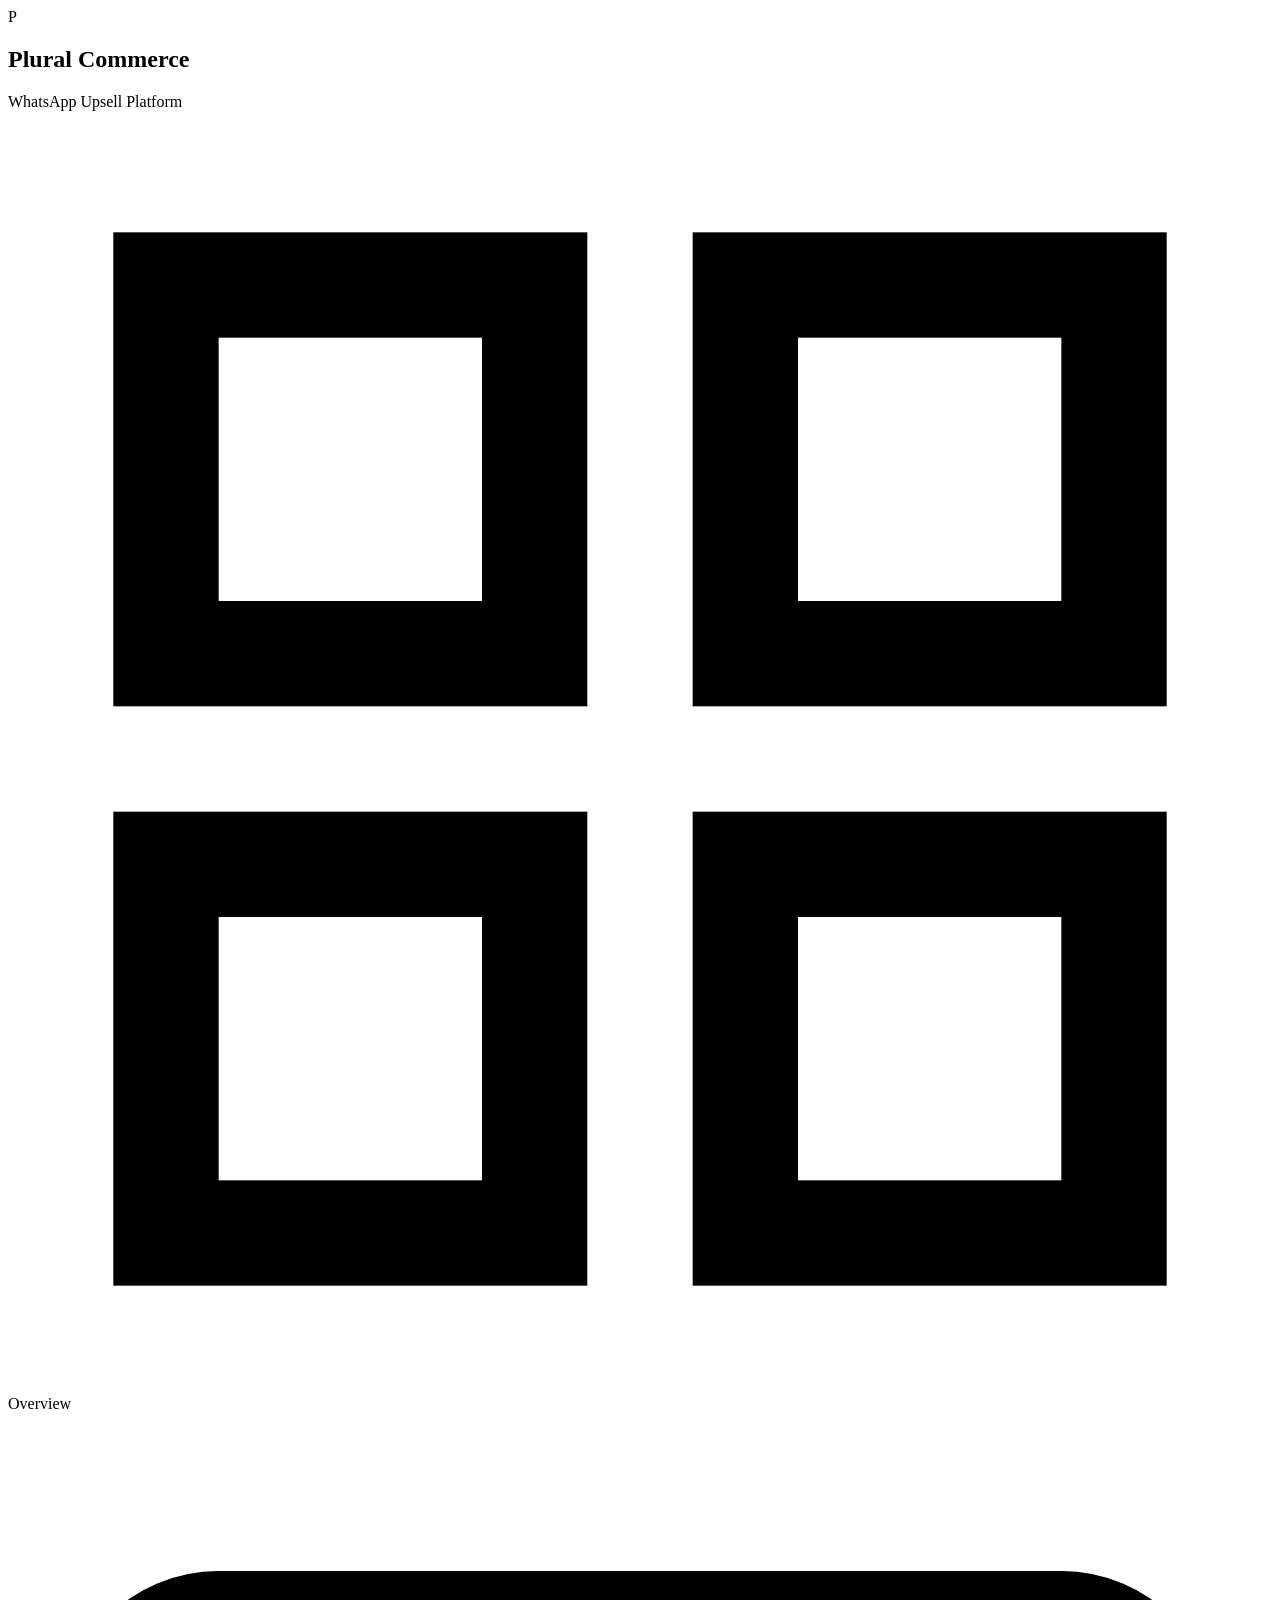
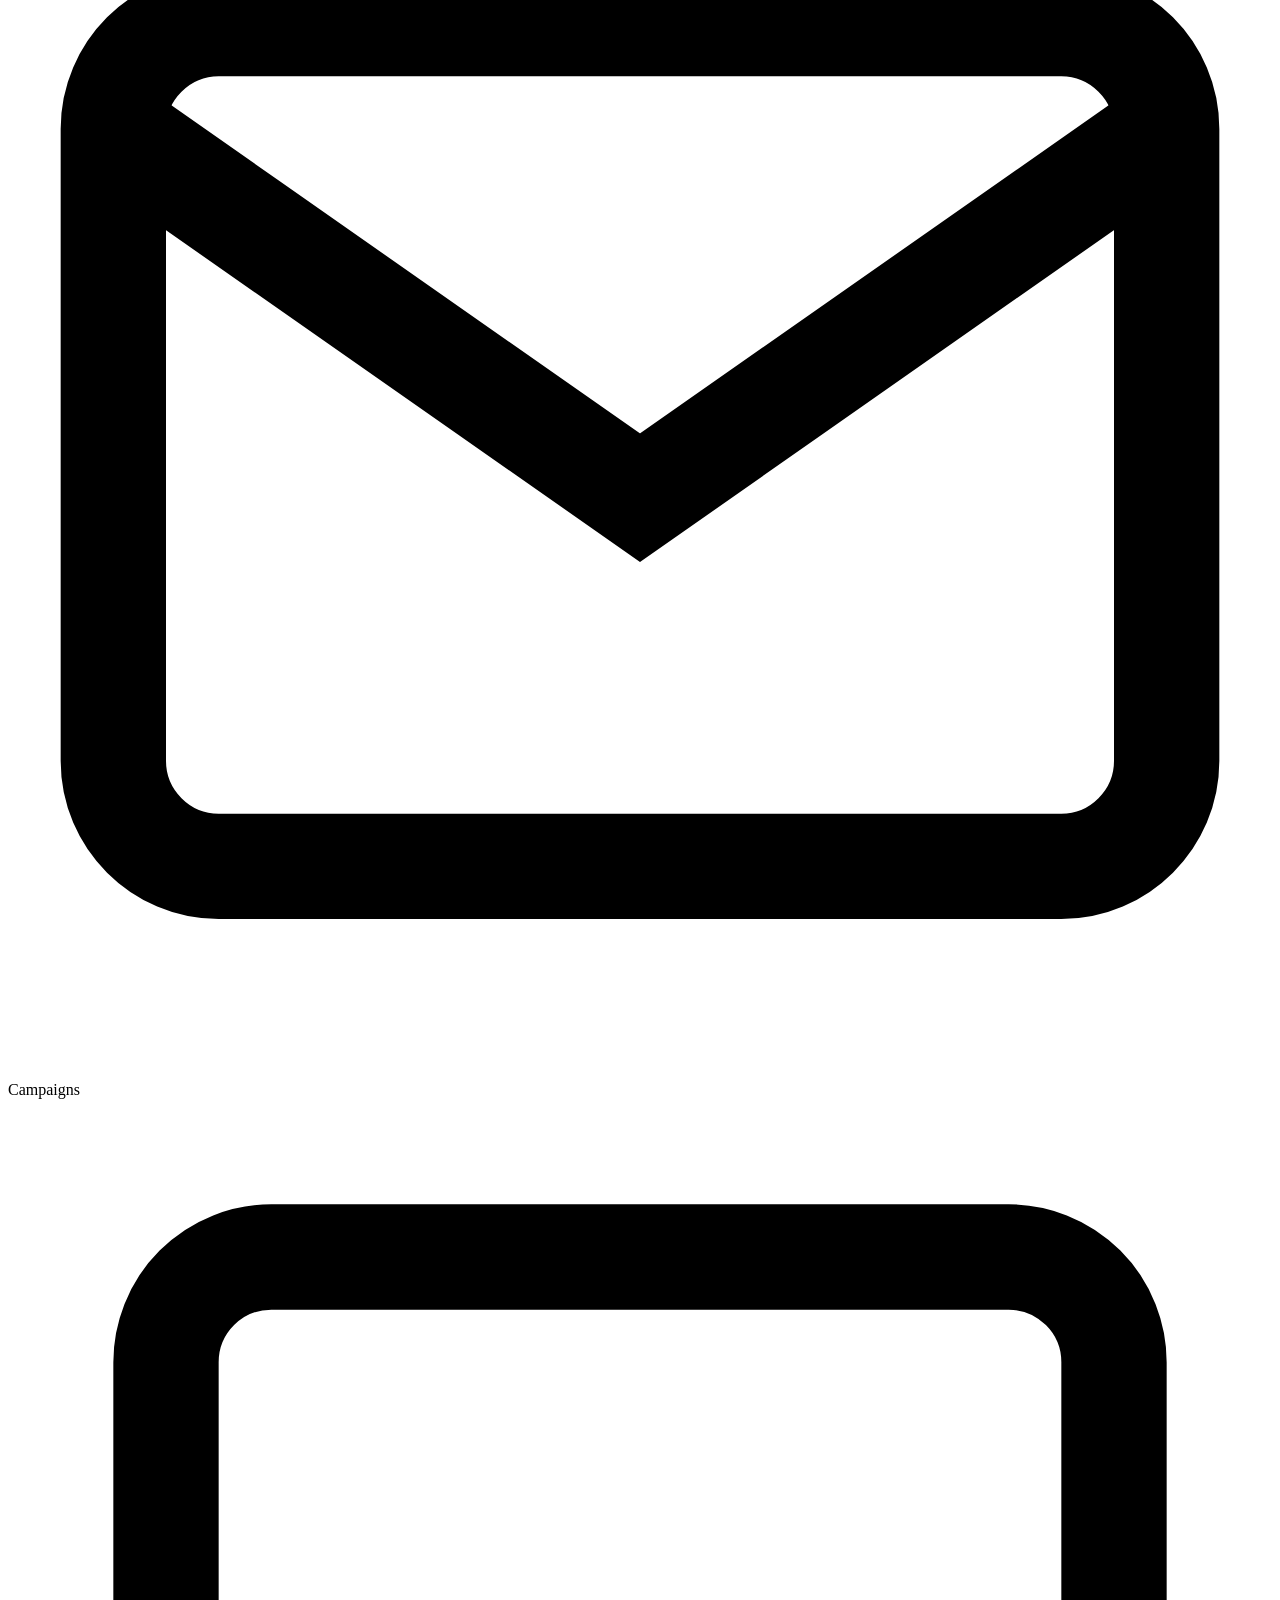
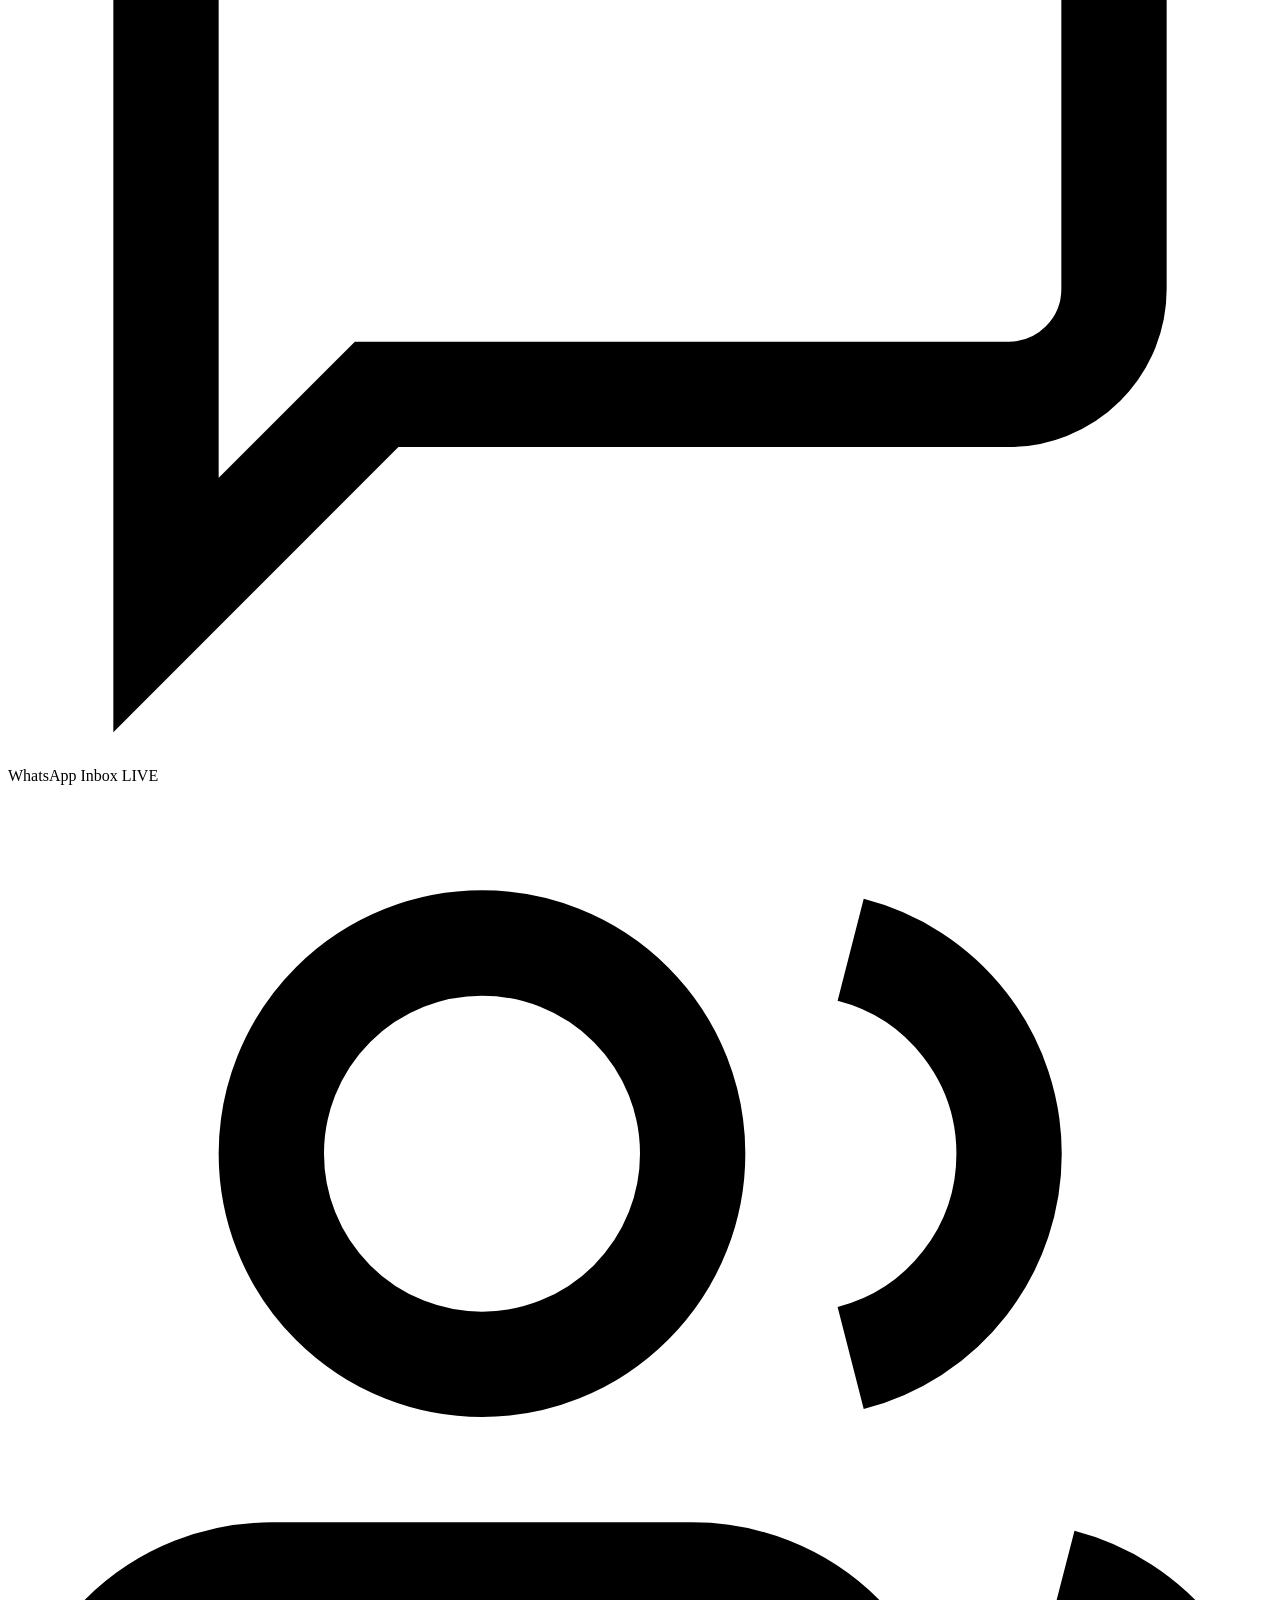
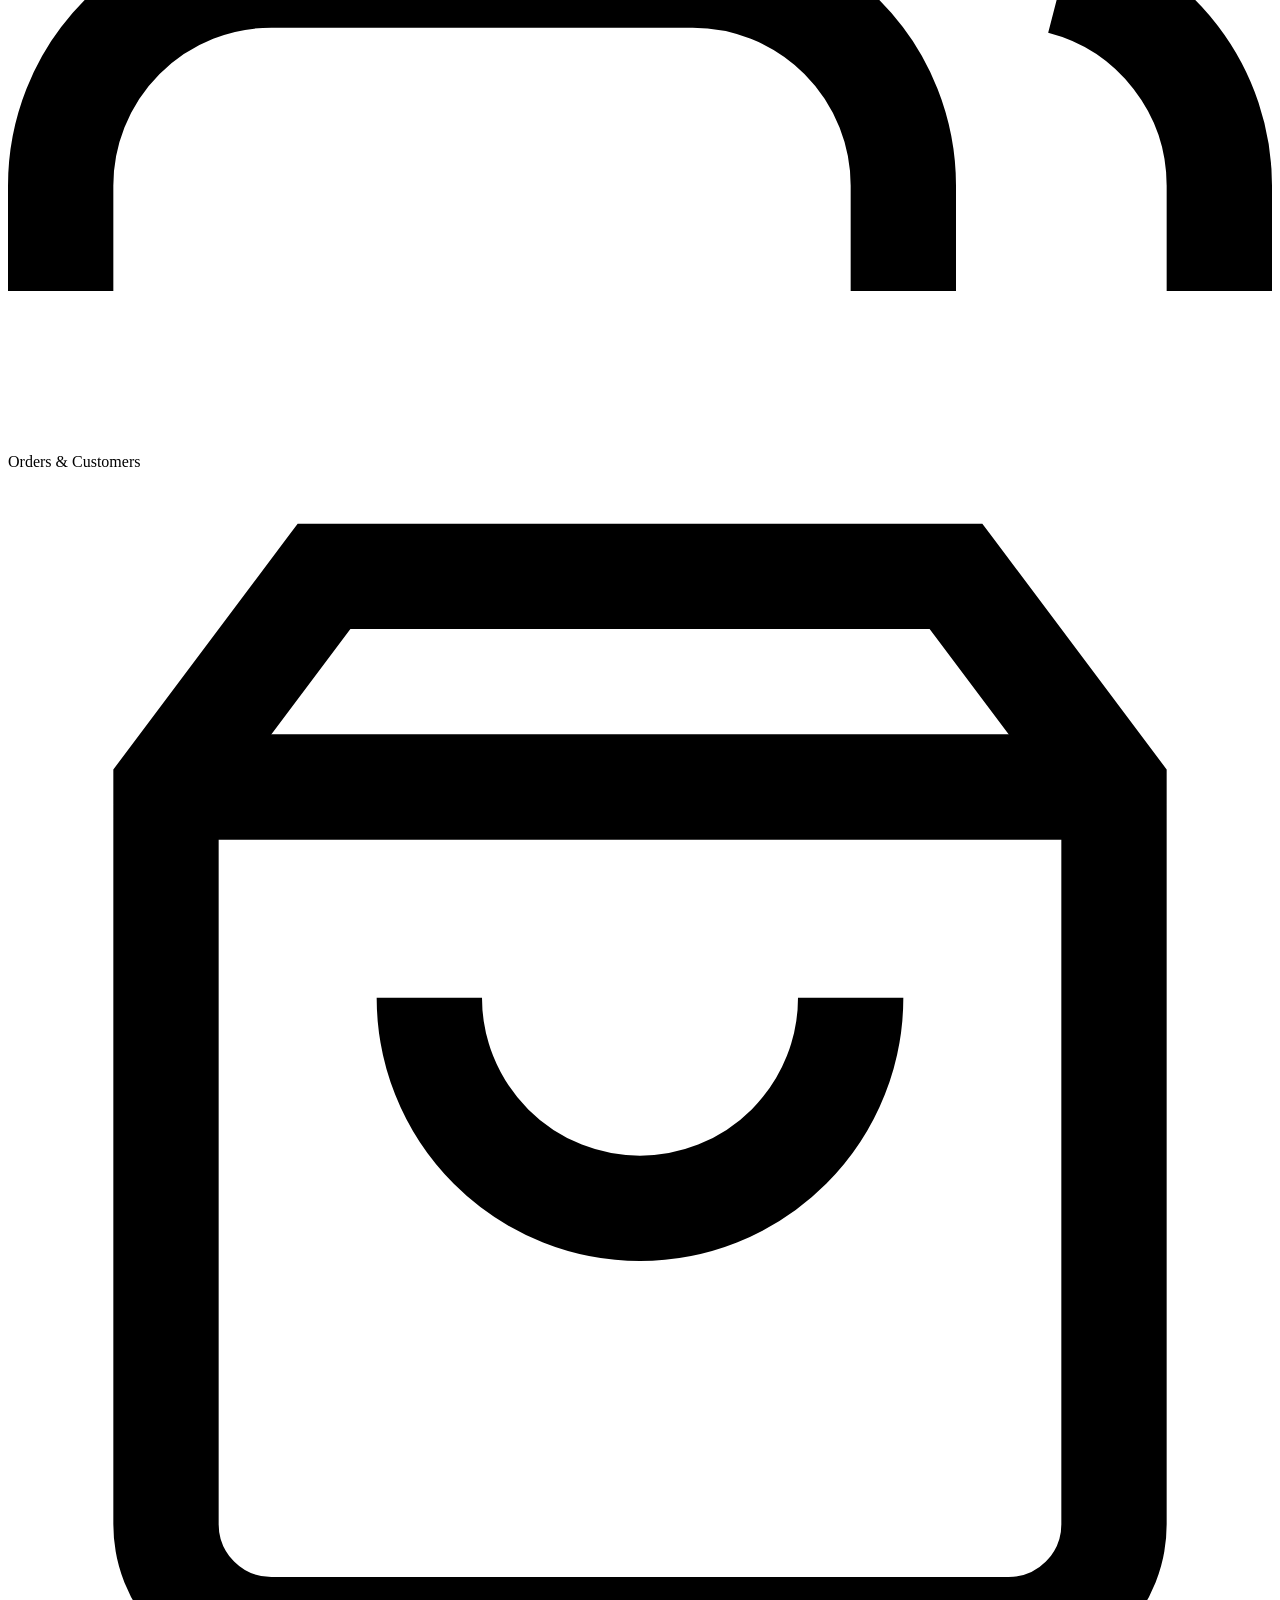
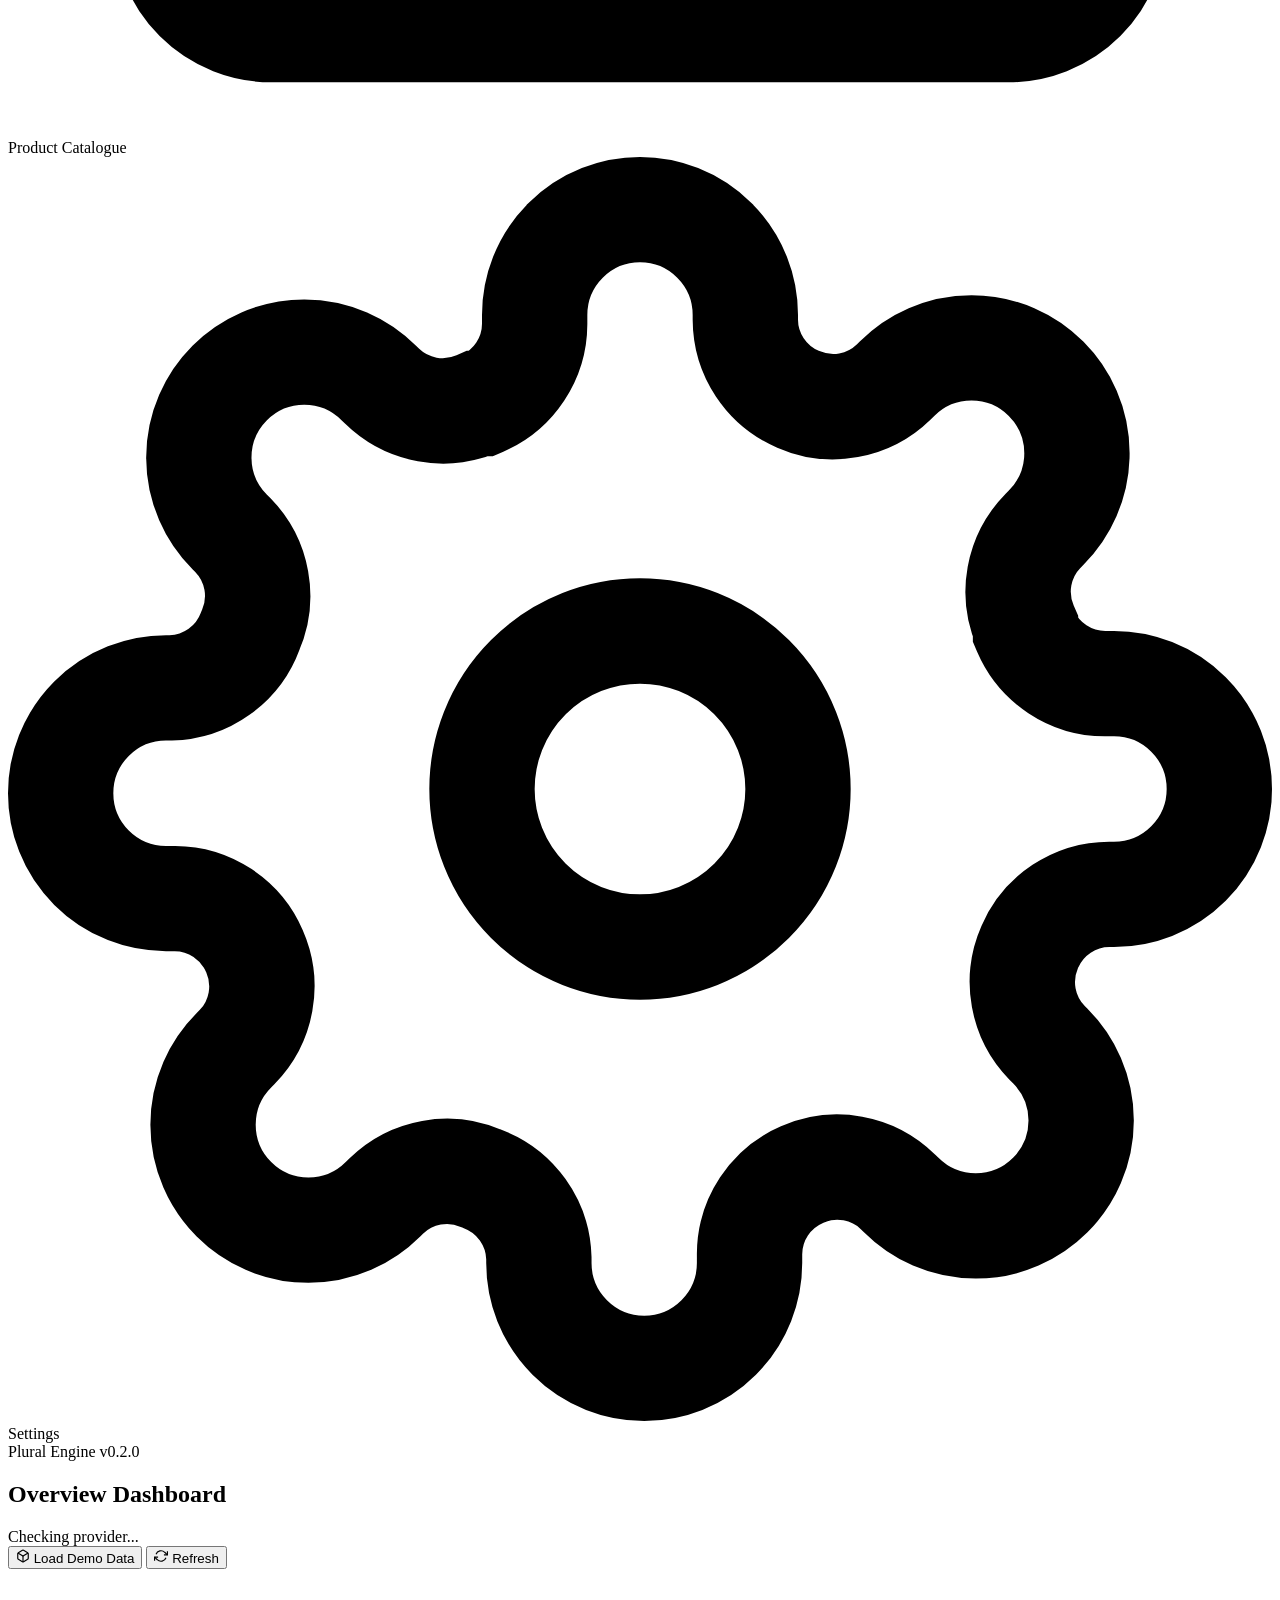
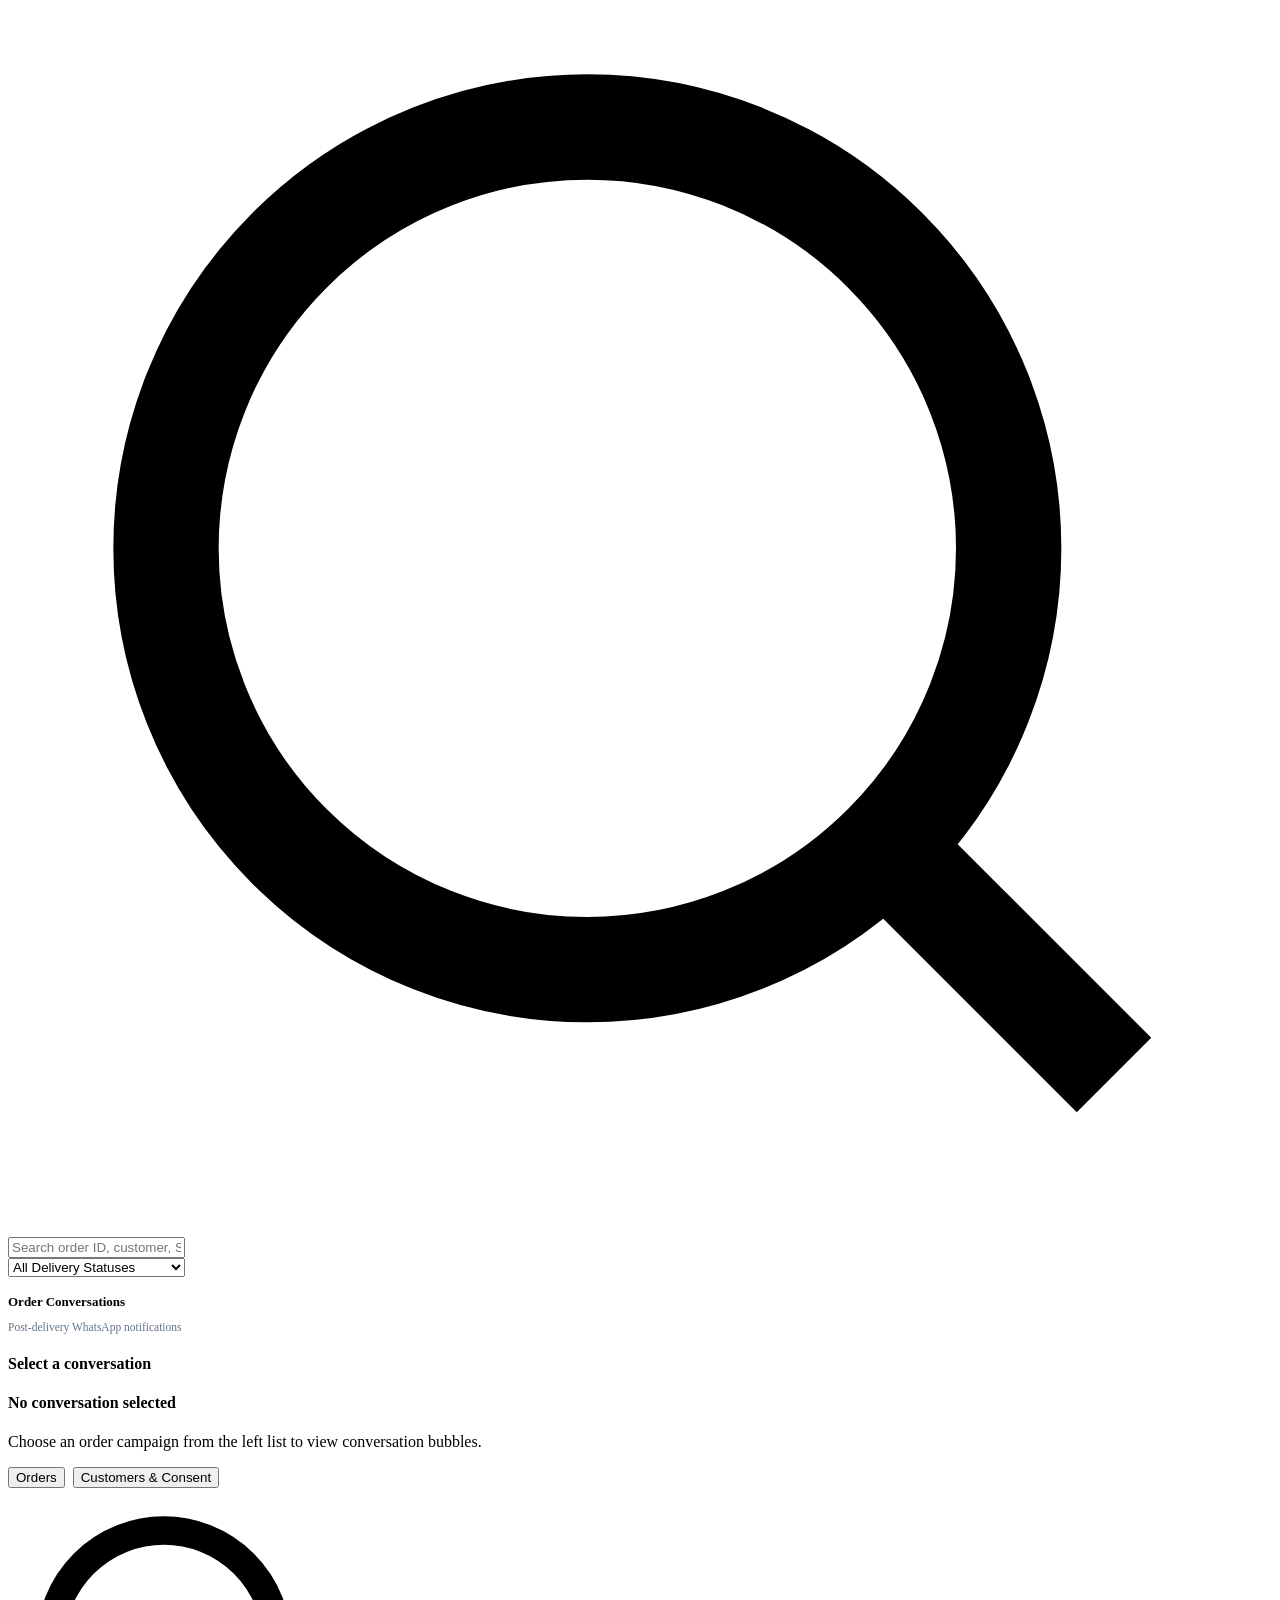
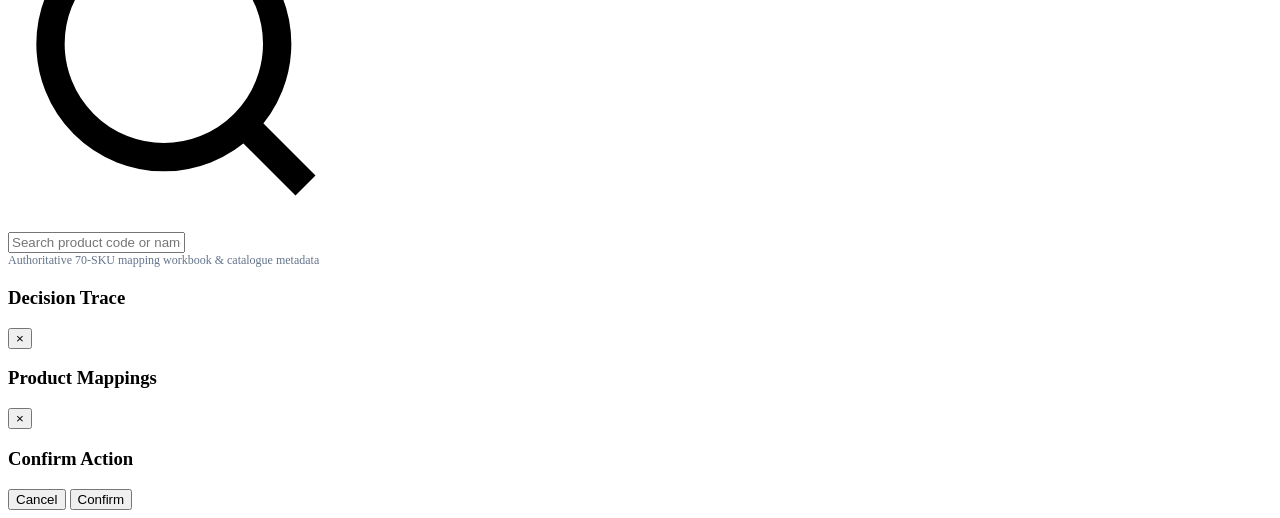
==== backend/app/static/simulator/index.html @ 8901687f "feat: complete plural upsell and cross-sell whatsapp prototype system" ====
<!DOCTYPE html>
<html lang="en">
<head>
  <meta charset="utf-8">
  <meta name="viewport" content="width=device-width, initial-scale=1">
  <title>Plural Commerce Automation — WhatsApp Upsell Platform</title>
  <link rel="stylesheet" href="/static/css/styles.css">
</head>
<body>
  <div class="app-container">
    <!-- Sidebar Navigation -->
    <aside class="sidebar">
      <div class="sidebar-header">
        <div class="brand-row">
          <div class="brand-icon">P</div>
          <div class="brand-titles">
            <h1>Plural Commerce</h1>
            <p>WhatsApp Upsell Platform</p>
          </div>
        </div>
      </div>

      <nav class="sidebar-nav">
        <a class="nav-link active" data-view="overview">
          <svg viewBox="0 0 24 24" fill="none" stroke="currentColor" stroke-width="2"><rect x="3" y="3" width="7" height="7"></rect><rect x="14" y="3" width="7" height="7"></rect><rect x="14" y="14" width="7" height="7"></rect><rect x="3" y="14" width="7" height="7"></rect></svg>
          <span>Overview</span>
        </a>

        <a class="nav-link" data-view="campaigns">
          <svg viewBox="0 0 24 24" fill="none" stroke="currentColor" stroke-width="2"><path d="M4 4h16c1.1 0 2 .9 2 2v12c0 1.1-.9 2-2 2H4c-1.1 0-2-.9-2-2V6c0-1.1.9-2 2-2z"></path><polyline points="22,6 12,13 2,6"></polyline></svg>
          <span>Campaigns</span>
        </a>

        <a class="nav-link" data-view="inbox">
          <svg viewBox="0 0 24 24" fill="none" stroke="currentColor" stroke-width="2"><path d="M21 15a2 2 0 0 1-2 2H7l-4 4V5a2 2 0 0 1 2-2h14a2 2 0 0 1 2 2z"></path></svg>
          <span>WhatsApp Inbox</span>
          <span class="nav-badge">LIVE</span>
        </a>

        <a class="nav-link" data-view="orders-customers">
          <svg viewBox="0 0 24 24" fill="none" stroke="currentColor" stroke-width="2"><path d="M17 21v-2a4 4 0 0 0-4-4H5a4 4 0 0 0-4 4v2"></path><circle cx="9" cy="7" r="4"></circle><path d="M23 21v-2a4 4 0 0 0-3-3.87"></path><path d="M16 3.13a4 4 0 0 1 0 7.75"></path></svg>
          <span>Orders & Customers</span>
        </a>

        <a class="nav-link" data-view="catalogue">
          <svg viewBox="0 0 24 24" fill="none" stroke="currentColor" stroke-width="2"><path d="M6 2L3 6v14a2 2 0 0 0 2 2h14a2 2 0 0 0 2-2V6l-3-4z"></path><line x1="3" y1="6" x2="21" y2="6"></line><path d="M16 10a4 4 0 0 1-8 0"></path></svg>
          <span>Product Catalogue</span>
        </a>

        <a class="nav-link" data-view="settings">
          <svg viewBox="0 0 24 24" fill="none" stroke="currentColor" stroke-width="2"><circle cx="12" cy="12" r="3"></circle><path d="M19.4 15a1.65 1.65 0 0 0 .33 1.82l.06.06a2 2 0 0 1 0 2.83 2 2 0 0 1-2.83 0l-.06-.06a1.65 1.65 0 0 0-1.82-.33 1.65 1.65 0 0 0-1 1.51V21a2 2 0 0 1-2 2 2 2 0 0 1-2-2v-.09A1.65 1.65 0 0 0 9 19.4a1.65 1.65 0 0 0-1.82.33l-.06.06a2 2 0 0 1-2.83 0 2 2 0 0 1 0-2.83l.06-.06a1.65 1.65 0 0 0 .33-1.82 1.65 1.65 0 0 0-1.51-1H3a2 2 0 0 1-2-2 2 2 0 0 1 2-2h.09A1.65 1.65 0 0 0 4.6 9a1.65 1.65 0 0 0-.33-1.82l-.06-.06a2 2 0 0 1 0-2.83 2 2 0 0 1 2.83 0l.06.06a1.65 1.65 0 0 0 1.82.33H9a1.65 1.65 0 0 0 1-1.51V3a2 2 0 0 1 2-2 2 2 0 0 1 2 2v.09a1.65 1.65 0 0 0 1 1.51 1.65 1.65 0 0 0 1.82-.33l.06-.06a2 2 0 0 1 2.83 0 2 2 0 0 1 0 2.83l-.06.06a1.65 1.65 0 0 0-.33 1.82V9a1.65 1.65 0 0 0 1.51 1H21a2 2 0 0 1 2 2 2 2 0 0 1-2 2h-.09a1.65 1.65 0 0 0-1.51 1z"></path></svg>
          <span>Settings</span>
        </a>
      </nav>

      <div class="sidebar-footer">
        <div class="env-pill">
          <span class="env-dot"></span>
          <span>Plural Engine v0.2.0</span>
        </div>
      </div>
    </aside>

    <!-- Main Application Frame -->
    <div class="main-wrapper">
      <header class="topbar">
        <div class="topbar-left">
          <h2 class="page-title" id="topbar-title">Overview Dashboard</h2>
        </div>

        <div class="topbar-right">
          <div class="provider-indicator" id="provider-indicator-pill">
            <span class="env-dot"></span>
            <span>Checking provider...</span>
          </div>

          <button class="btn btn-secondary btn-sm" id="btn-demo-seed">
            <svg width="14" height="14" viewBox="0 0 24 24" fill="none" stroke="currentColor" stroke-width="2"><path d="M21 16V8a2 2 0 0 0-1-1.73l-7-4a2 2 0 0 0-2 0l-7 4A2 2 0 0 0 3 8v8a2 2 0 0 0 1 1.73l7 4a2 2 0 0 0 2 0l7-4A2 2 0 0 0 21 16z"></path><polyline points="3.27 6.96 12 12.01 20.73 6.96"></polyline><line x1="12" y1="22.08" x2="12" y2="12"></line></svg>
            <span>Load Demo Data</span>
          </button>

          <button class="btn btn-secondary btn-sm" id="btn-refresh">
            <svg width="14" height="14" viewBox="0 0 24 24" fill="none" stroke="currentColor" stroke-width="2"><polyline points="23 4 23 10 17 10"></polyline><polyline points="1 20 1 14 7 14"></polyline><path d="M3.51 9a9 9 0 0 1 14.85-3.36L23 10M1 14l4.64 4.36A9 9 0 0 0 20.49 15"></path></svg>
            <span>Refresh</span>
          </button>
        </div>
      </header>

      <main class="content-body">
        <!-- 1. Overview Pane -->
        <div class="view-pane active" id="view-overview">
          <div id="overview-content"></div>
        </div>

        <!-- 2. Campaigns Pane -->
        <div class="view-pane" id="view-campaigns">
          <div class="toolbar-row">
            <div class="search-input-group">
              <svg class="search-icon" viewBox="0 0 24 24" fill="none" stroke="currentColor" stroke-width="2"><circle cx="11" cy="11" r="8"></circle><line x1="21" y1="21" x2="16.65" y2="16.65"></line></svg>
              <input type="text" id="campaign-search" placeholder="Search order ID, customer, SKU...">
            </div>

            <div style="display:flex;gap:10px;">
              <select class="select-filter" id="campaign-status-filter">
                <option value="ALL">All Delivery Statuses</option>
                <option value="READY_FOR_DISPATCH">READY_FOR_DISPATCH</option>
                <option value="SENT_SIMULATED">SENT_SIMULATED</option>
                <option value="PROVIDER_ACCEPTED">PROVIDER_ACCEPTED</option>
                <option value="DELIVERED">DELIVERED</option>
                <option value="READ">READ</option>
                <option value="SUPPRESSED">SUPPRESSED</option>
                <option value="FAILED_RETRYABLE">FAILED_RETRYABLE</option>
                <option value="FAILED_PERMANENT">FAILED_PERMANENT</option>
                <option value="DELIVERY_UNKNOWN">DELIVERY_UNKNOWN</option>
              </select>
            </div>
          </div>

          <div class="table-container" id="campaigns-table-container"></div>
        </div>

        <!-- 3. WhatsApp Inbox Pane -->
        <div class="view-pane" id="view-inbox">
          <div class="inbox-container">
            <!-- Left Thread List -->
            <div class="inbox-left">
              <div class="inbox-search-header">
                <h4 style="font-size:13px;font-weight:600;margin-bottom:6px;">Order Conversations</h4>
                <p style="font-size:11.5px;color:#64748b;">Post-delivery WhatsApp notifications</p>
              </div>
              <div class="thread-list" id="inbox-threads-list"></div>
            </div>

            <!-- Center Chat Pane -->
            <div class="inbox-center">
              <div class="chat-header" id="inbox-chat-header">
                <h4>Select a conversation</h4>
              </div>

              <div class="chat-messages" id="inbox-chat-messages">
                <div class="empty-state">
                  <h4>No conversation selected</h4>
                  <p>Choose an order campaign from the left list to view conversation bubbles.</p>
                </div>
              </div>

              <div class="chat-input-bar" id="inbox-chat-actions"></div>
            </div>

            <!-- Right Detail Drawer -->
            <div class="inbox-right" id="inbox-right-drawer"></div>
          </div>
        </div>

        <!-- 4. Orders & Customers Pane -->
        <div class="view-pane" id="view-orders-customers">
          <div class="toolbar-row">
            <div style="display:flex;gap:8px;">
              <button class="btn btn-secondary active" id="tab-btn-orders">Orders</button>
              <button class="btn btn-secondary" id="tab-btn-customers">Customers & Consent</button>
            </div>
          </div>

          <div id="orders-customers-content"></div>
        </div>

        <!-- 5. Product Catalogue Pane -->
        <div class="view-pane" id="view-catalogue">
          <div class="toolbar-row">
            <div class="search-input-group" style="width:340px;">
              <svg class="search-icon" viewBox="0 0 24 24" fill="none" stroke="currentColor" stroke-width="2"><circle cx="11" cy="11" r="8"></circle><line x1="21" y1="21" x2="16.65" y2="16.65"></line></svg>
              <input type="text" id="catalogue-search" placeholder="Search product code or name...">
            </div>
            <div style="font-size:12px;color:#64748b;">Authoritative 70-SKU mapping workbook & catalogue metadata</div>
          </div>

          <div class="table-container" id="catalogue-table-container"></div>
        </div>

        <!-- 6. Settings Pane -->
        <div class="view-pane" id="view-settings">
          <div id="settings-content"></div>
        </div>
      </main>
    </div>
  </div>

  <!-- Decision Trace Modal -->
  <div class="modal-backdrop" id="trace-modal">
    <div class="modal-dialog">
      <div class="modal-header">
        <h3 class="modal-title" id="trace-modal-title">Decision Trace</h3>
        <button class="btn btn-secondary btn-sm" id="trace-modal-close-btn">&times;</button>
      </div>
      <div class="modal-body" id="trace-modal-body"></div>
    </div>
  </div>

  <!-- Product Detail Modal -->
  <div class="modal-backdrop" id="product-modal">
    <div class="modal-dialog">
      <div class="modal-header">
        <h3 class="modal-title" id="product-modal-title">Product Mappings</h3>
        <button class="btn btn-secondary btn-sm" id="product-modal-close-btn">&times;</button>
      </div>
      <div class="modal-body" id="product-modal-body"></div>
    </div>
  </div>

  <!-- Confirm Action Modal -->
  <div class="modal-backdrop" id="confirm-modal">
    <div class="modal-dialog" style="max-width:440px;">
      <div class="modal-header">
        <h3 class="modal-title" id="confirm-title">Confirm Action</h3>
      </div>
      <div class="modal-body">
        <p id="confirm-message" style="color:#475569;line-height:1.5;"></p>
      </div>
      <div class="modal-footer">
        <button class="btn btn-secondary" id="confirm-cancel-btn">Cancel</button>
        <button class="btn btn-primary" id="confirm-action-btn">Confirm</button>
      </div>
    </div>
  </div>

  <!-- Toast Notification Container -->
  <div class="toast-container" id="toast-container"></div>

  <!-- Scripts -->
  <script src="/static/js/api.js"></script>
  <script src="/static/js/app.js"></script>
</body>
</html>
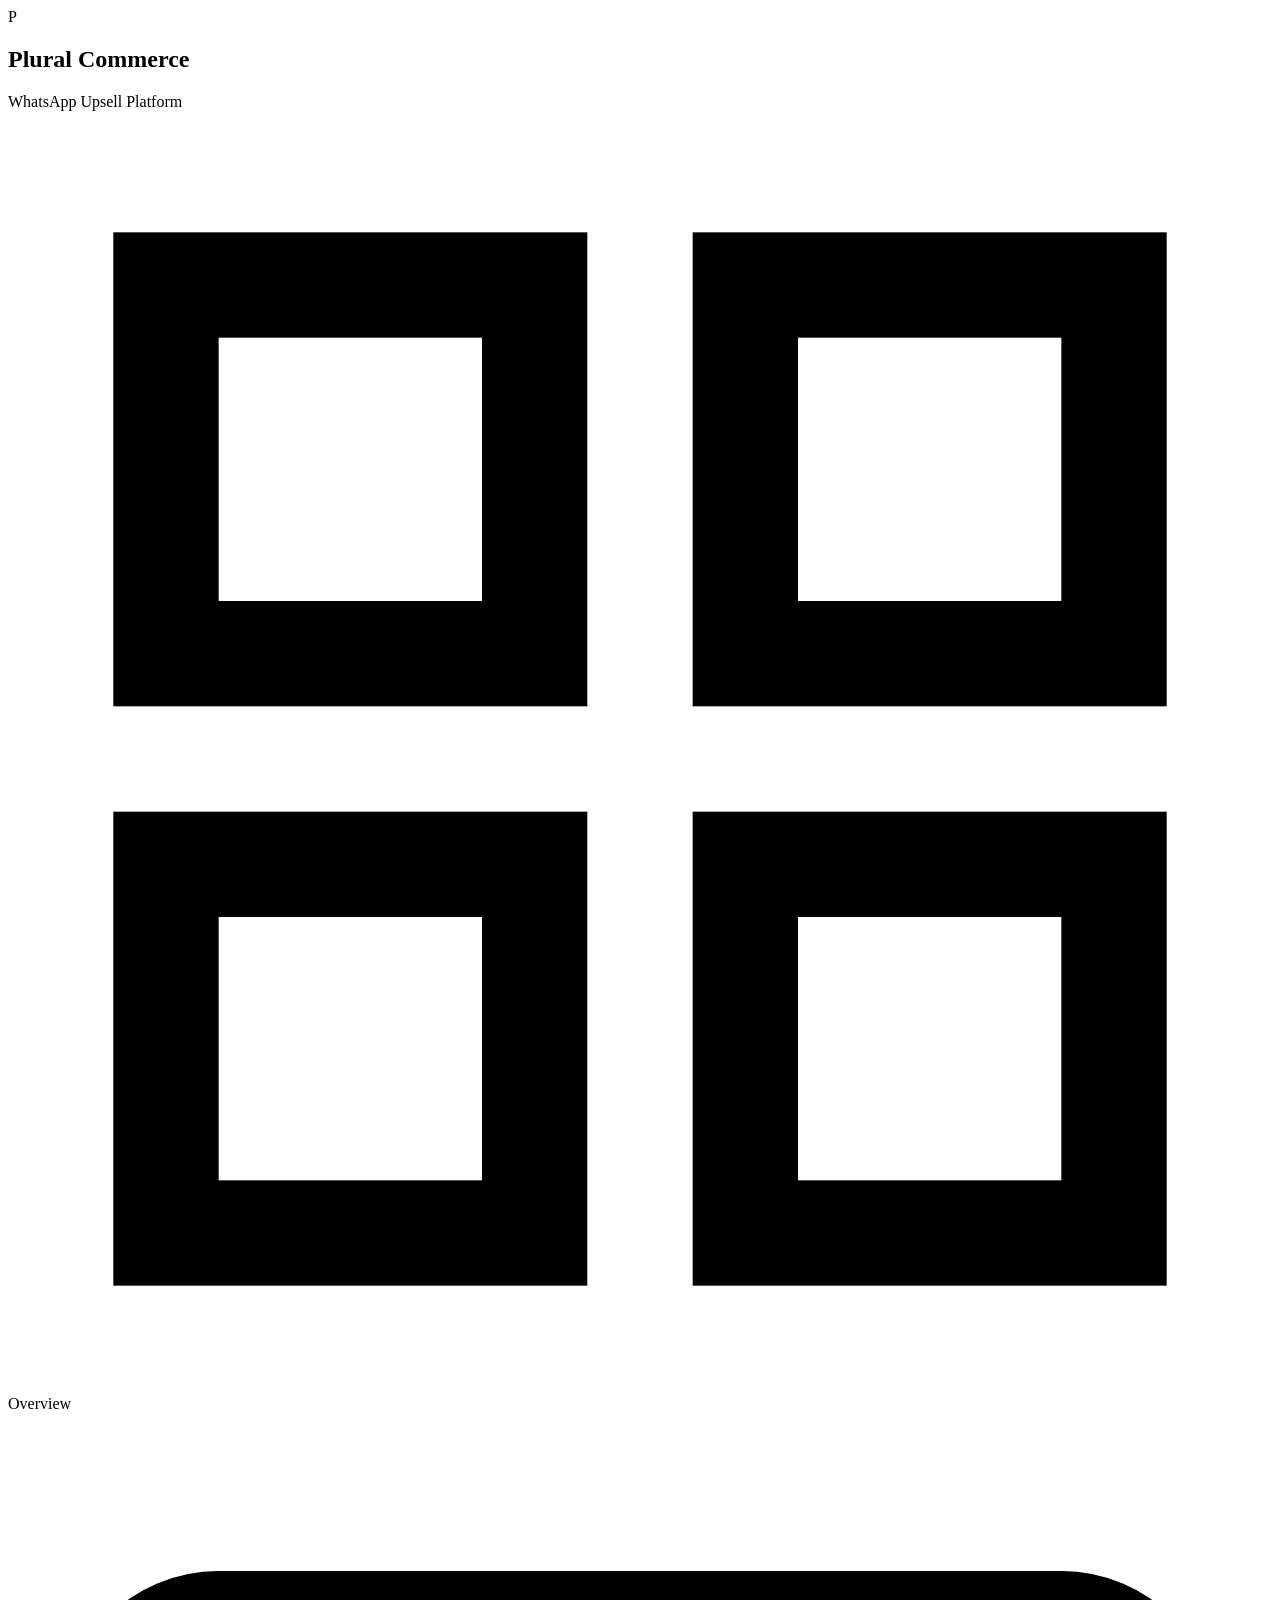
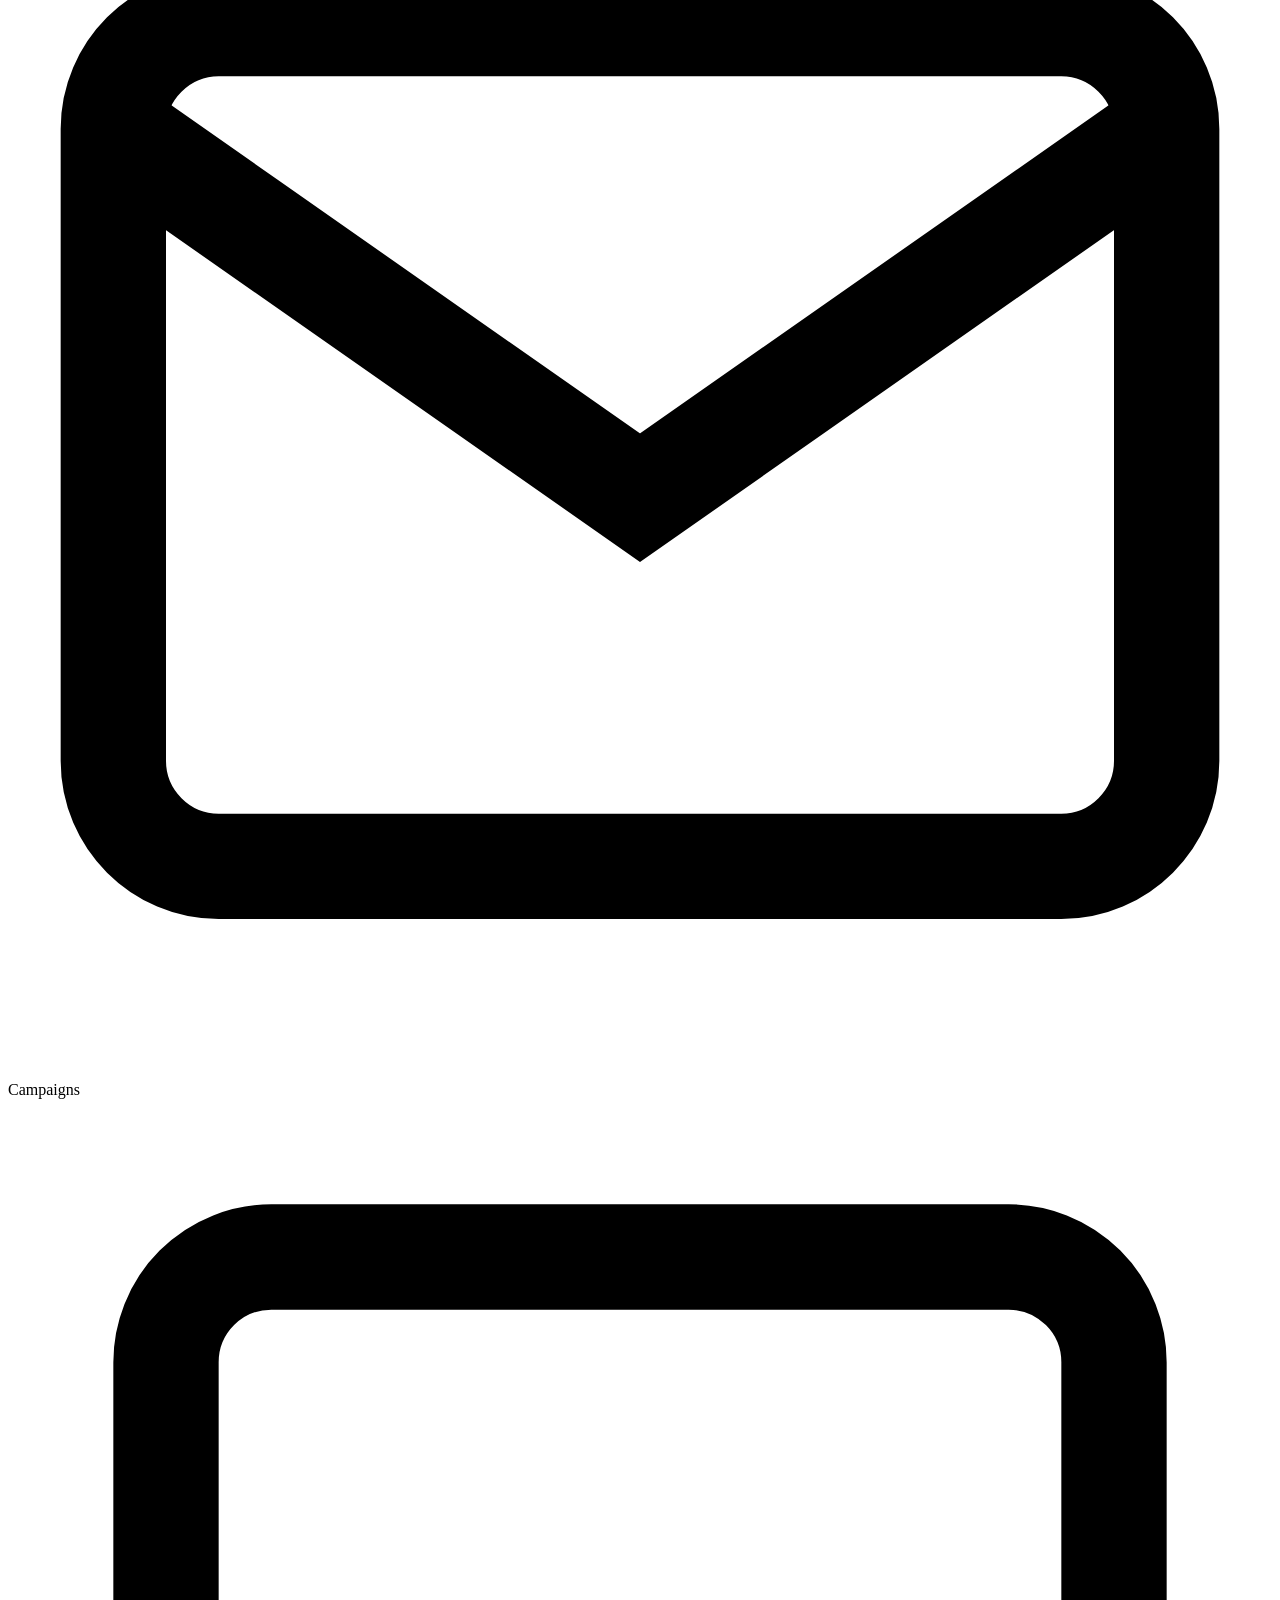
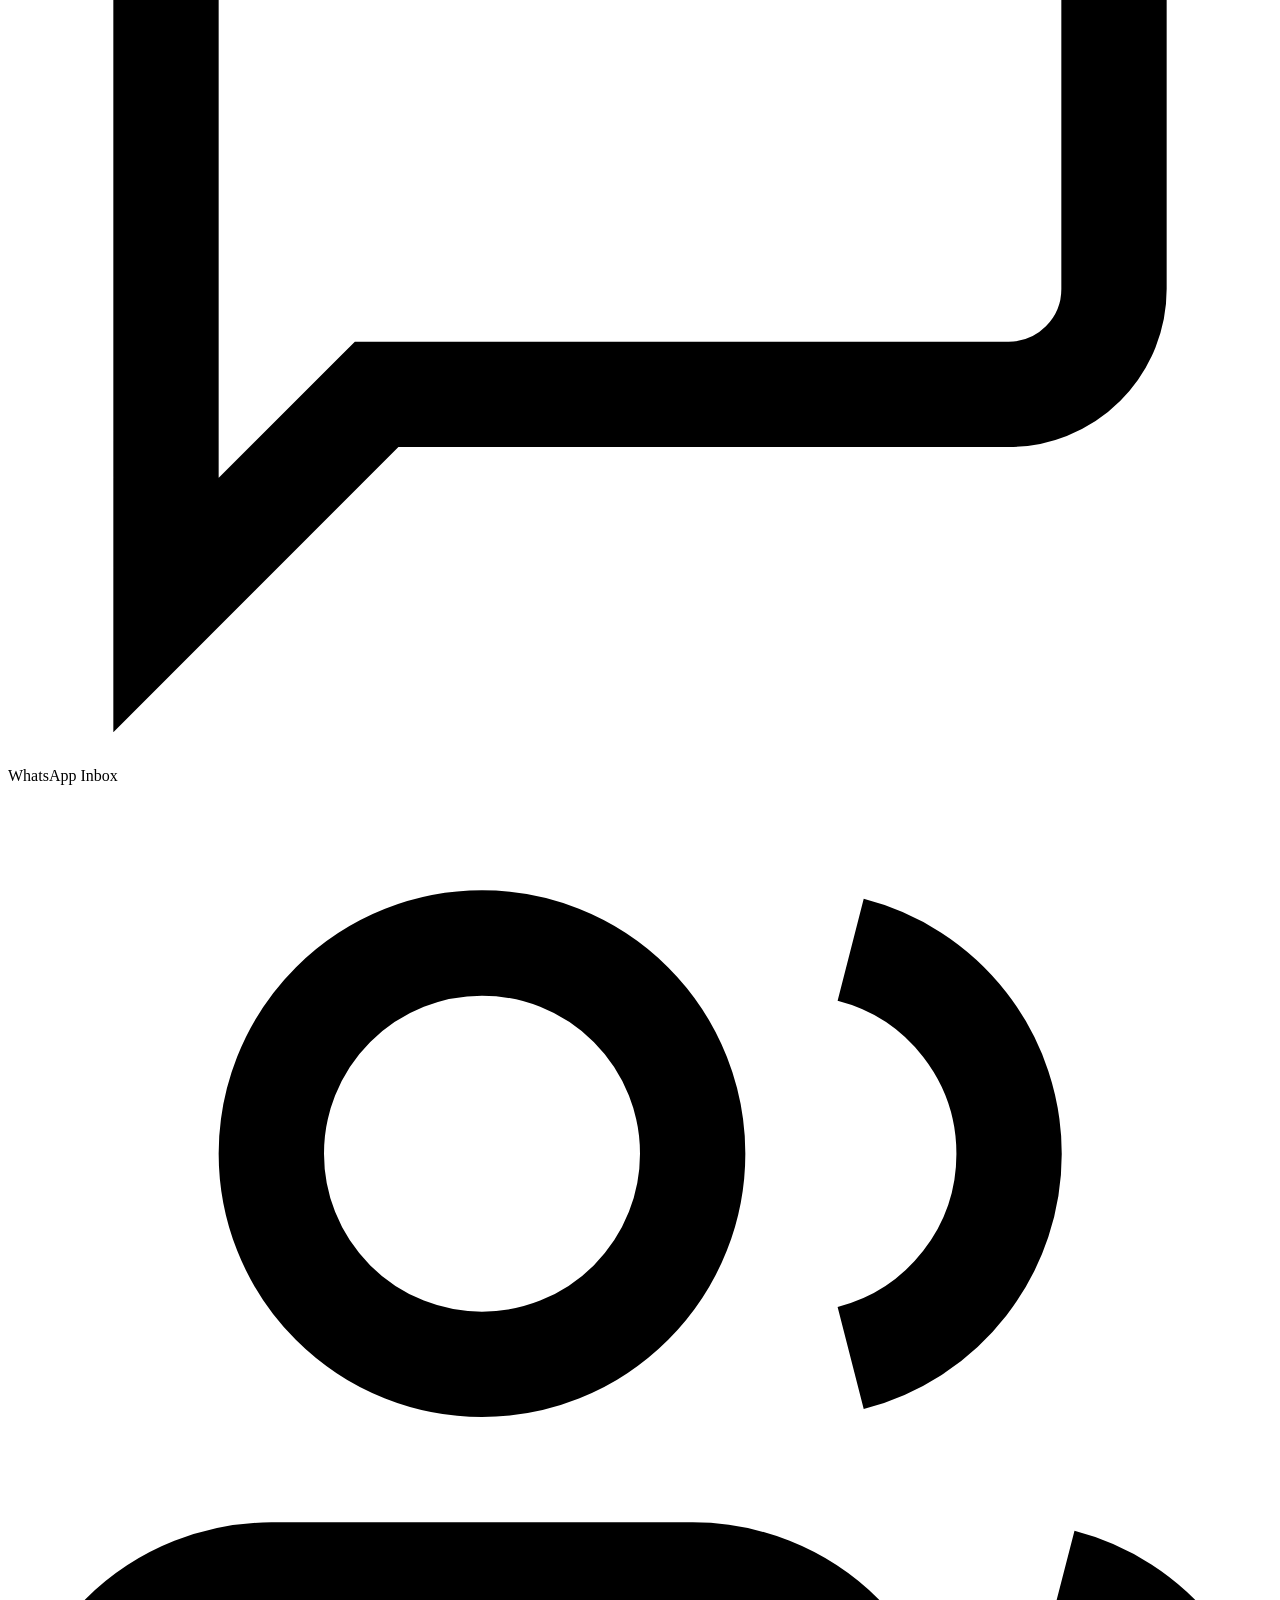
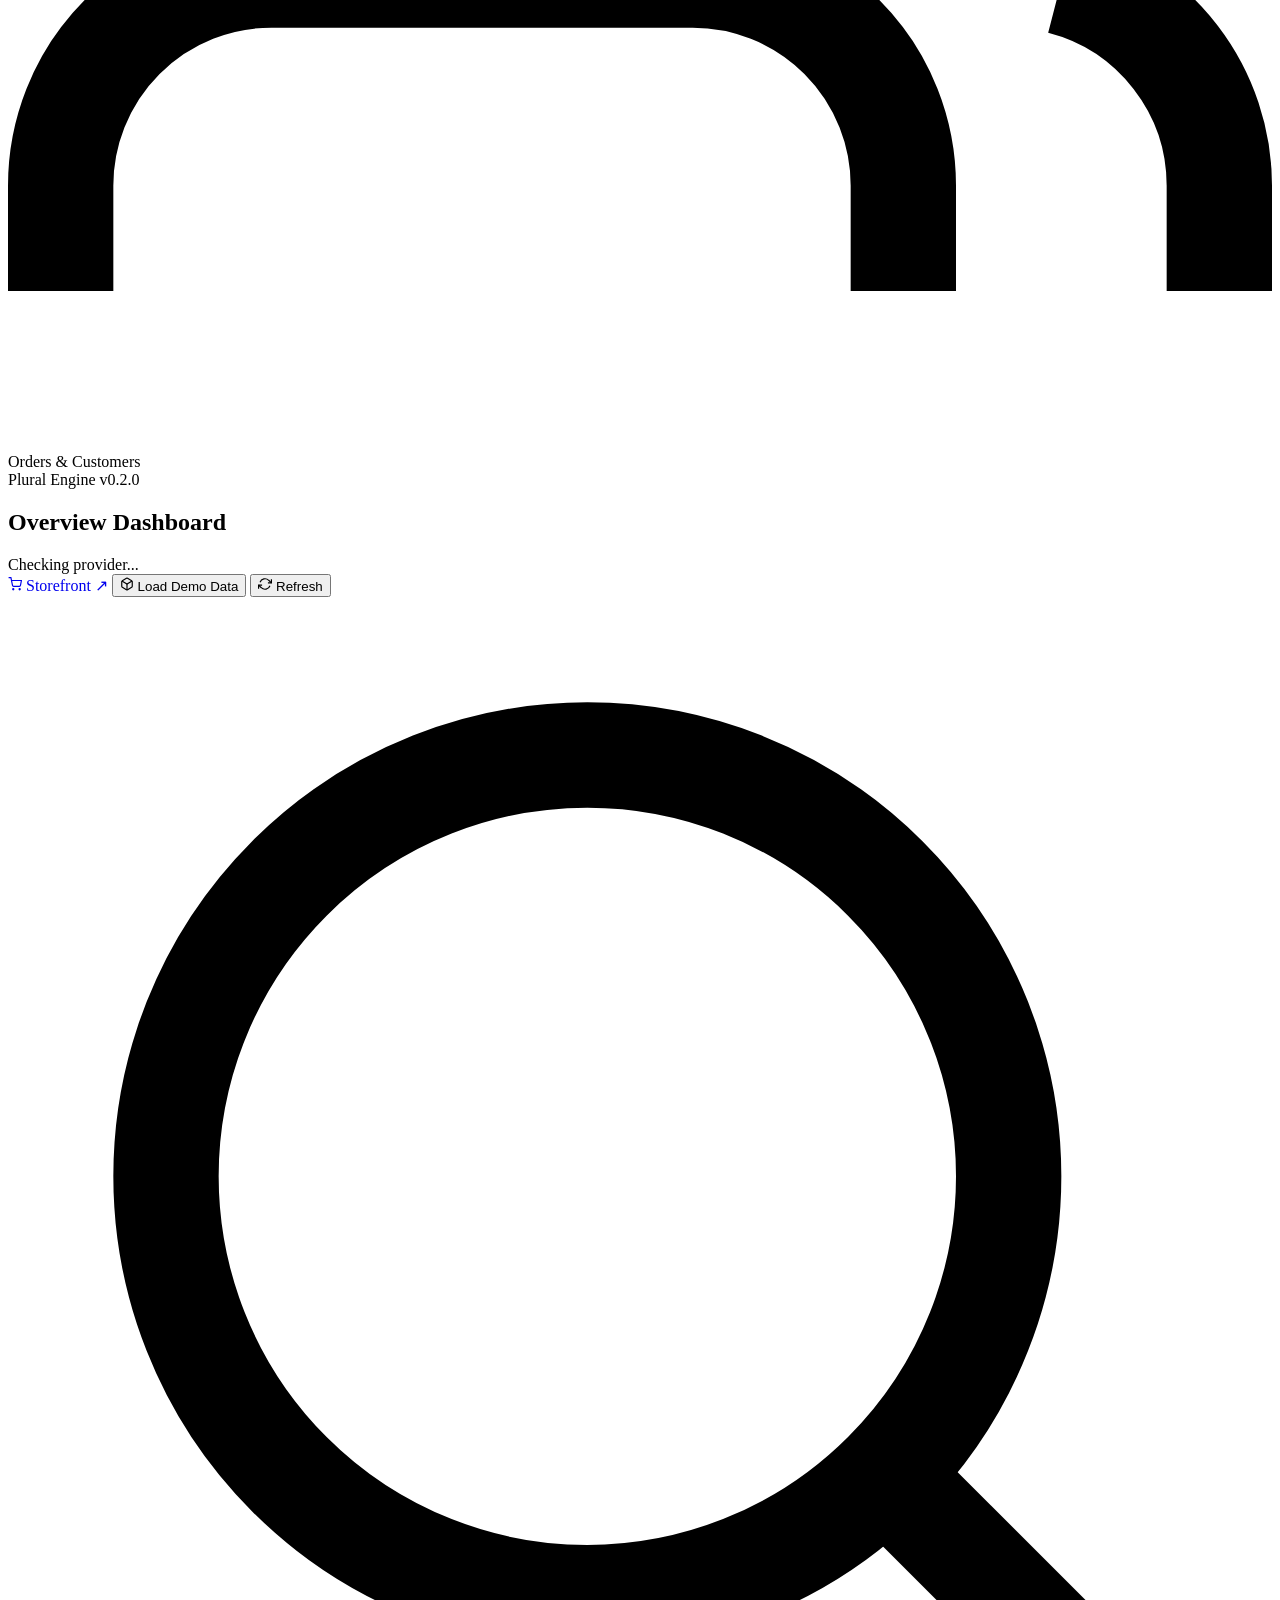
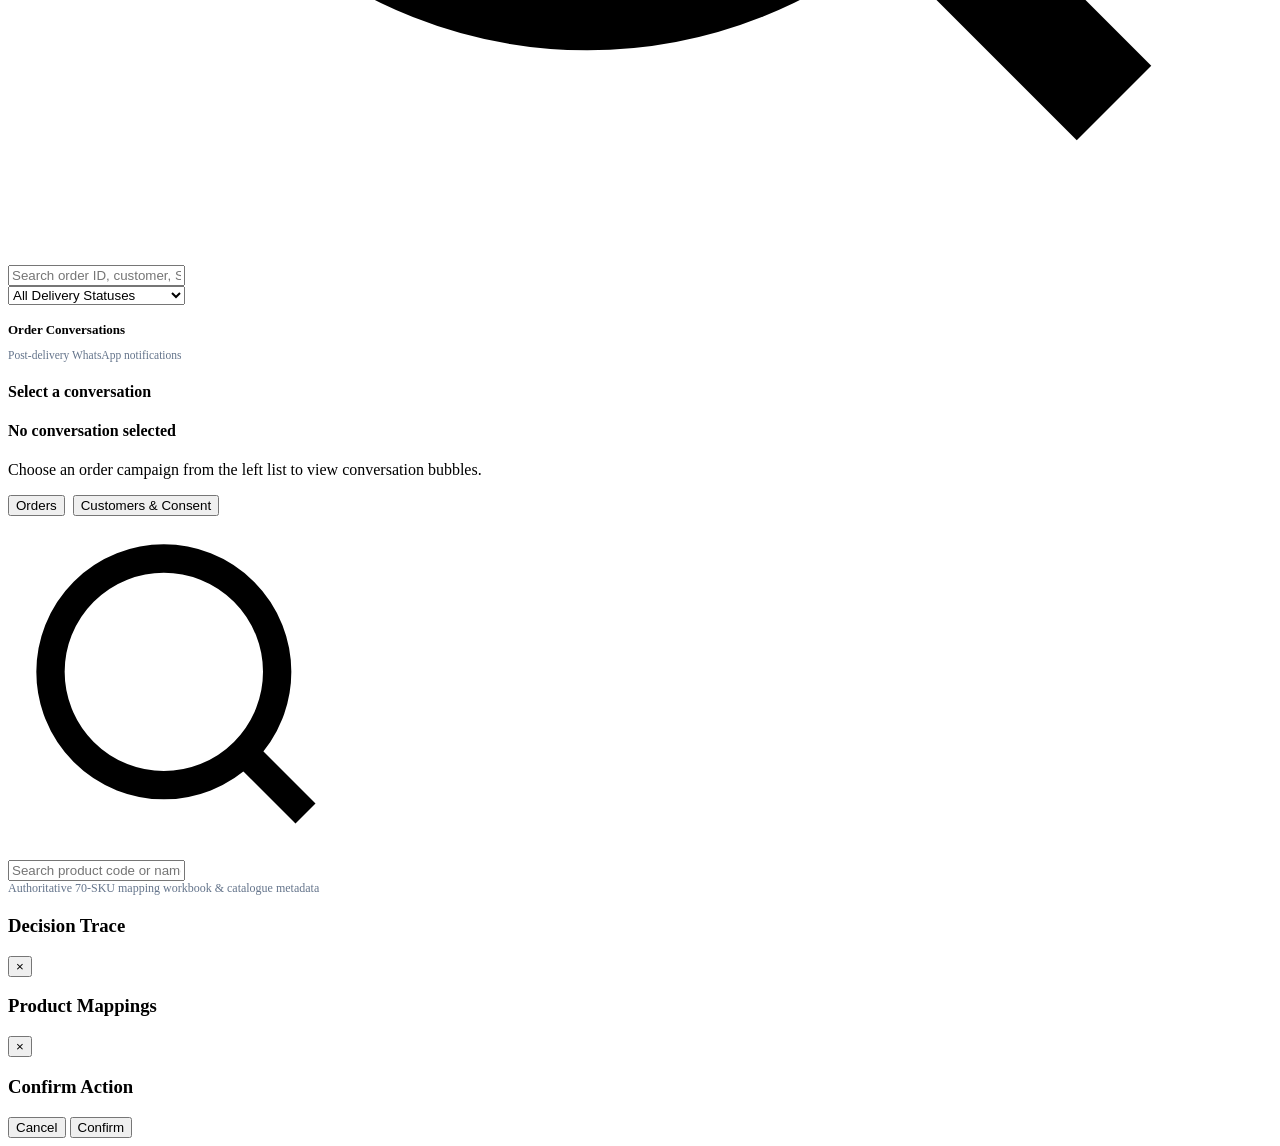
==== commit e4eae3ae: "feat: complete stage 8 storefront, live demo delivery simulation, and inbound whatsapp journey" ====
--- a/backend/app/static/simulator/index.html
+++ b/backend/app/static/simulator/index.html
@@ -34,22 +34,12 @@
         <a class="nav-link" data-view="inbox">
           <svg viewBox="0 0 24 24" fill="none" stroke="currentColor" stroke-width="2"><path d="M21 15a2 2 0 0 1-2 2H7l-4 4V5a2 2 0 0 1 2-2h14a2 2 0 0 1 2 2z"></path></svg>
           <span>WhatsApp Inbox</span>
-          <span class="nav-badge">LIVE</span>
+          <span class="nav-badge" id="sidebar-inbox-badge" style="display:none;"></span>
         </a>
 
         <a class="nav-link" data-view="orders-customers">
           <svg viewBox="0 0 24 24" fill="none" stroke="currentColor" stroke-width="2"><path d="M17 21v-2a4 4 0 0 0-4-4H5a4 4 0 0 0-4 4v2"></path><circle cx="9" cy="7" r="4"></circle><path d="M23 21v-2a4 4 0 0 0-3-3.87"></path><path d="M16 3.13a4 4 0 0 1 0 7.75"></path></svg>
           <span>Orders & Customers</span>
-        </a>
-
-        <a class="nav-link" data-view="catalogue">
-          <svg viewBox="0 0 24 24" fill="none" stroke="currentColor" stroke-width="2"><path d="M6 2L3 6v14a2 2 0 0 0 2 2h14a2 2 0 0 0 2-2V6l-3-4z"></path><line x1="3" y1="6" x2="21" y2="6"></line><path d="M16 10a4 4 0 0 1-8 0"></path></svg>
-          <span>Product Catalogue</span>
-        </a>
-
-        <a class="nav-link" data-view="settings">
-          <svg viewBox="0 0 24 24" fill="none" stroke="currentColor" stroke-width="2"><circle cx="12" cy="12" r="3"></circle><path d="M19.4 15a1.65 1.65 0 0 0 .33 1.82l.06.06a2 2 0 0 1 0 2.83 2 2 0 0 1-2.83 0l-.06-.06a1.65 1.65 0 0 0-1.82-.33 1.65 1.65 0 0 0-1 1.51V21a2 2 0 0 1-2 2 2 2 0 0 1-2-2v-.09A1.65 1.65 0 0 0 9 19.4a1.65 1.65 0 0 0-1.82.33l-.06.06a2 2 0 0 1-2.83 0 2 2 0 0 1 0-2.83l.06-.06a1.65 1.65 0 0 0 .33-1.82 1.65 1.65 0 0 0-1.51-1H3a2 2 0 0 1-2-2 2 2 0 0 1 2-2h.09A1.65 1.65 0 0 0 4.6 9a1.65 1.65 0 0 0-.33-1.82l-.06-.06a2 2 0 0 1 0-2.83 2 2 0 0 1 2.83 0l.06.06a1.65 1.65 0 0 0 1.82.33H9a1.65 1.65 0 0 0 1-1.51V3a2 2 0 0 1 2-2 2 2 0 0 1 2 2v.09a1.65 1.65 0 0 0 1 1.51 1.65 1.65 0 0 0 1.82-.33l.06-.06a2 2 0 0 1 2.83 0 2 2 0 0 1 0 2.83l-.06.06a1.65 1.65 0 0 0-.33 1.82V9a1.65 1.65 0 0 0 1.51 1H21a2 2 0 0 1 2 2 2 2 0 0 1-2 2h-.09a1.65 1.65 0 0 0-1.51 1z"></path></svg>
-          <span>Settings</span>
         </a>
       </nav>
 
@@ -73,6 +63,11 @@
             <span class="env-dot"></span>
             <span>Checking provider...</span>
           </div>
+
+          <a href="/" class="btn btn-primary btn-sm" style="text-decoration: none;" title="Go to Storefront Homepage">
+            <svg width="14" height="14" viewBox="0 0 24 24" fill="none" stroke="currentColor" stroke-width="2"><circle cx="9" cy="21" r="1"></circle><circle cx="20" cy="21" r="1"></circle><path d="M1 1h4l2.68 13.39a2 2 0 0 0 2 1.61h9.72a2 2 0 0 0 2-1.61L23 6H6"></path></svg>
+            <span>Storefront ↗</span>
+          </a>
 
           <button class="btn btn-secondary btn-sm" id="btn-demo-seed">
             <svg width="14" height="14" viewBox="0 0 24 24" fill="none" stroke="currentColor" stroke-width="2"><path d="M21 16V8a2 2 0 0 0-1-1.73l-7-4a2 2 0 0 0-2 0l-7 4A2 2 0 0 0 3 8v8a2 2 0 0 0 1 1.73l7 4a2 2 0 0 0 2 0l7-4A2 2 0 0 0 21 16z"></path><polyline points="3.27 6.96 12 12.01 20.73 6.96"></polyline><line x1="12" y1="22.08" x2="12" y2="12"></line></svg>
@@ -121,9 +116,9 @@
 
         <!-- 3. WhatsApp Inbox Pane -->
         <div class="view-pane" id="view-inbox">
-          <div class="inbox-container">
+          <div class="inbox-container" id="inbox-container">
             <!-- Left Thread List -->
-            <div class="inbox-left">
+            <div class="inbox-left" id="inbox-left">
               <div class="inbox-search-header">
                 <h4 style="font-size:13px;font-weight:600;margin-bottom:6px;">Order Conversations</h4>
                 <p style="font-size:11.5px;color:#64748b;">Post-delivery WhatsApp notifications</p>
@@ -132,7 +127,7 @@
             </div>
 
             <!-- Center Chat Pane -->
-            <div class="inbox-center">
+            <div class="inbox-center" id="inbox-center">
               <div class="chat-header" id="inbox-chat-header">
                 <h4>Select a conversation</h4>
               </div>
@@ -147,8 +142,11 @@
               <div class="chat-input-bar" id="inbox-chat-actions"></div>
             </div>
 
-            <!-- Right Detail Drawer -->
-            <div class="inbox-right" id="inbox-right-drawer"></div>
+            <!-- Right Detail Drawer (Collapsible) -->
+            <div class="inbox-right" id="inbox-right-drawer" role="region" aria-label="Customer Profile &amp; Order Intelligence"></div>
+
+            <!-- Overlay Backdrop for Tablet/Mobile Drawer -->
+            <div class="inbox-drawer-backdrop" id="inbox-drawer-backdrop" onclick="toggleProfilePanel(false)"></div>
           </div>
         </div>
 
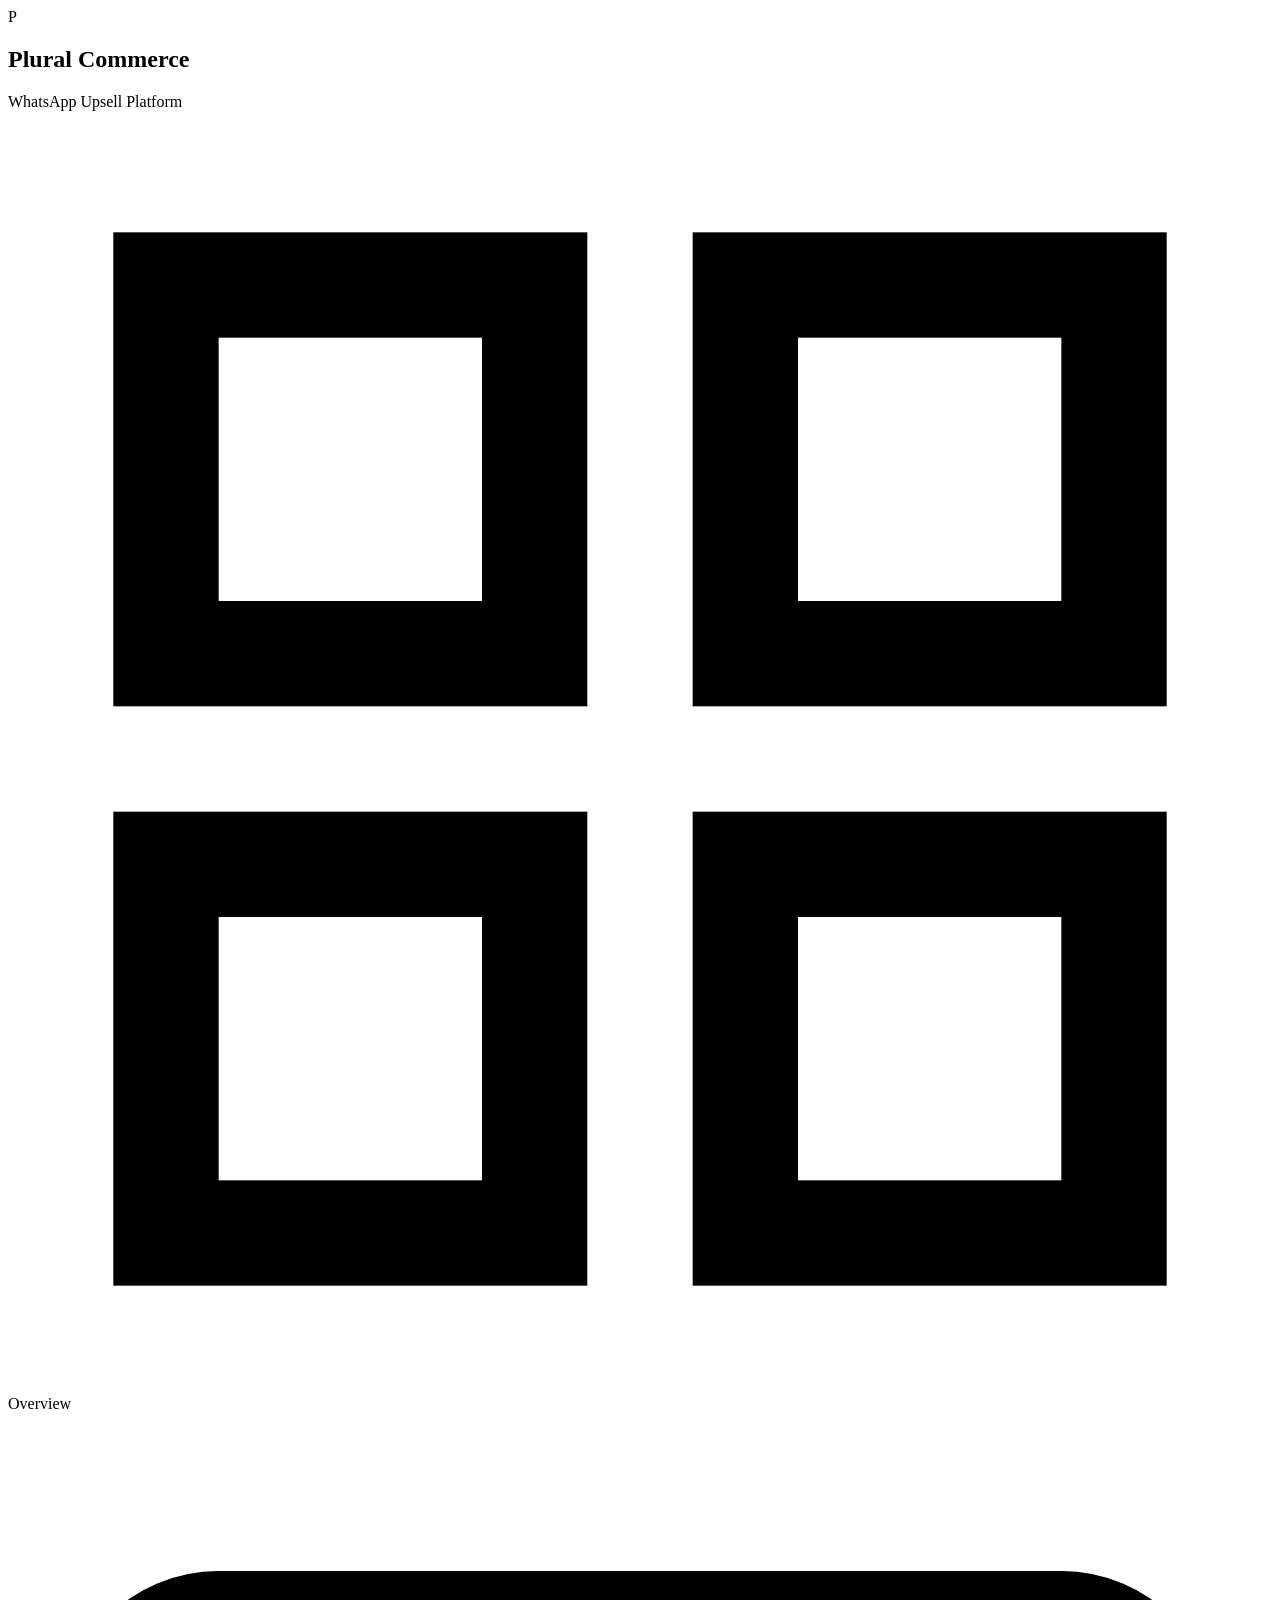
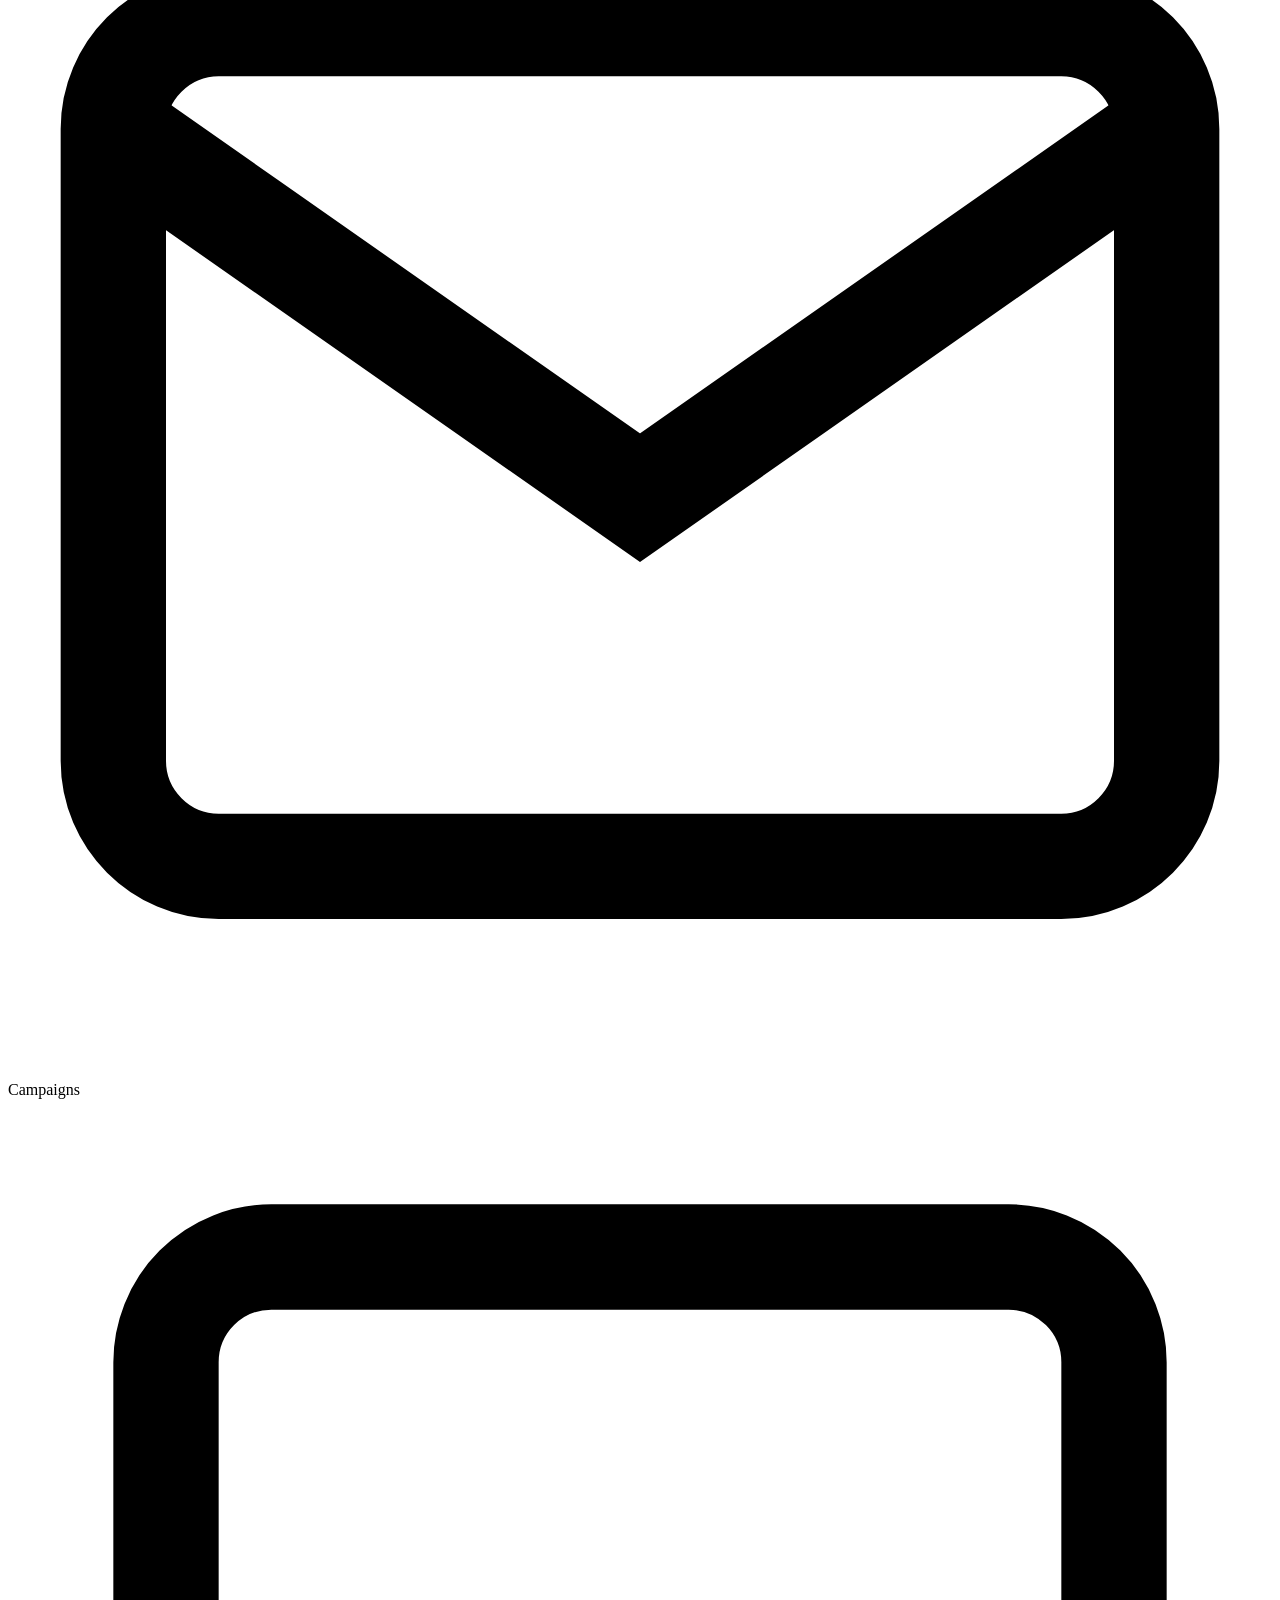
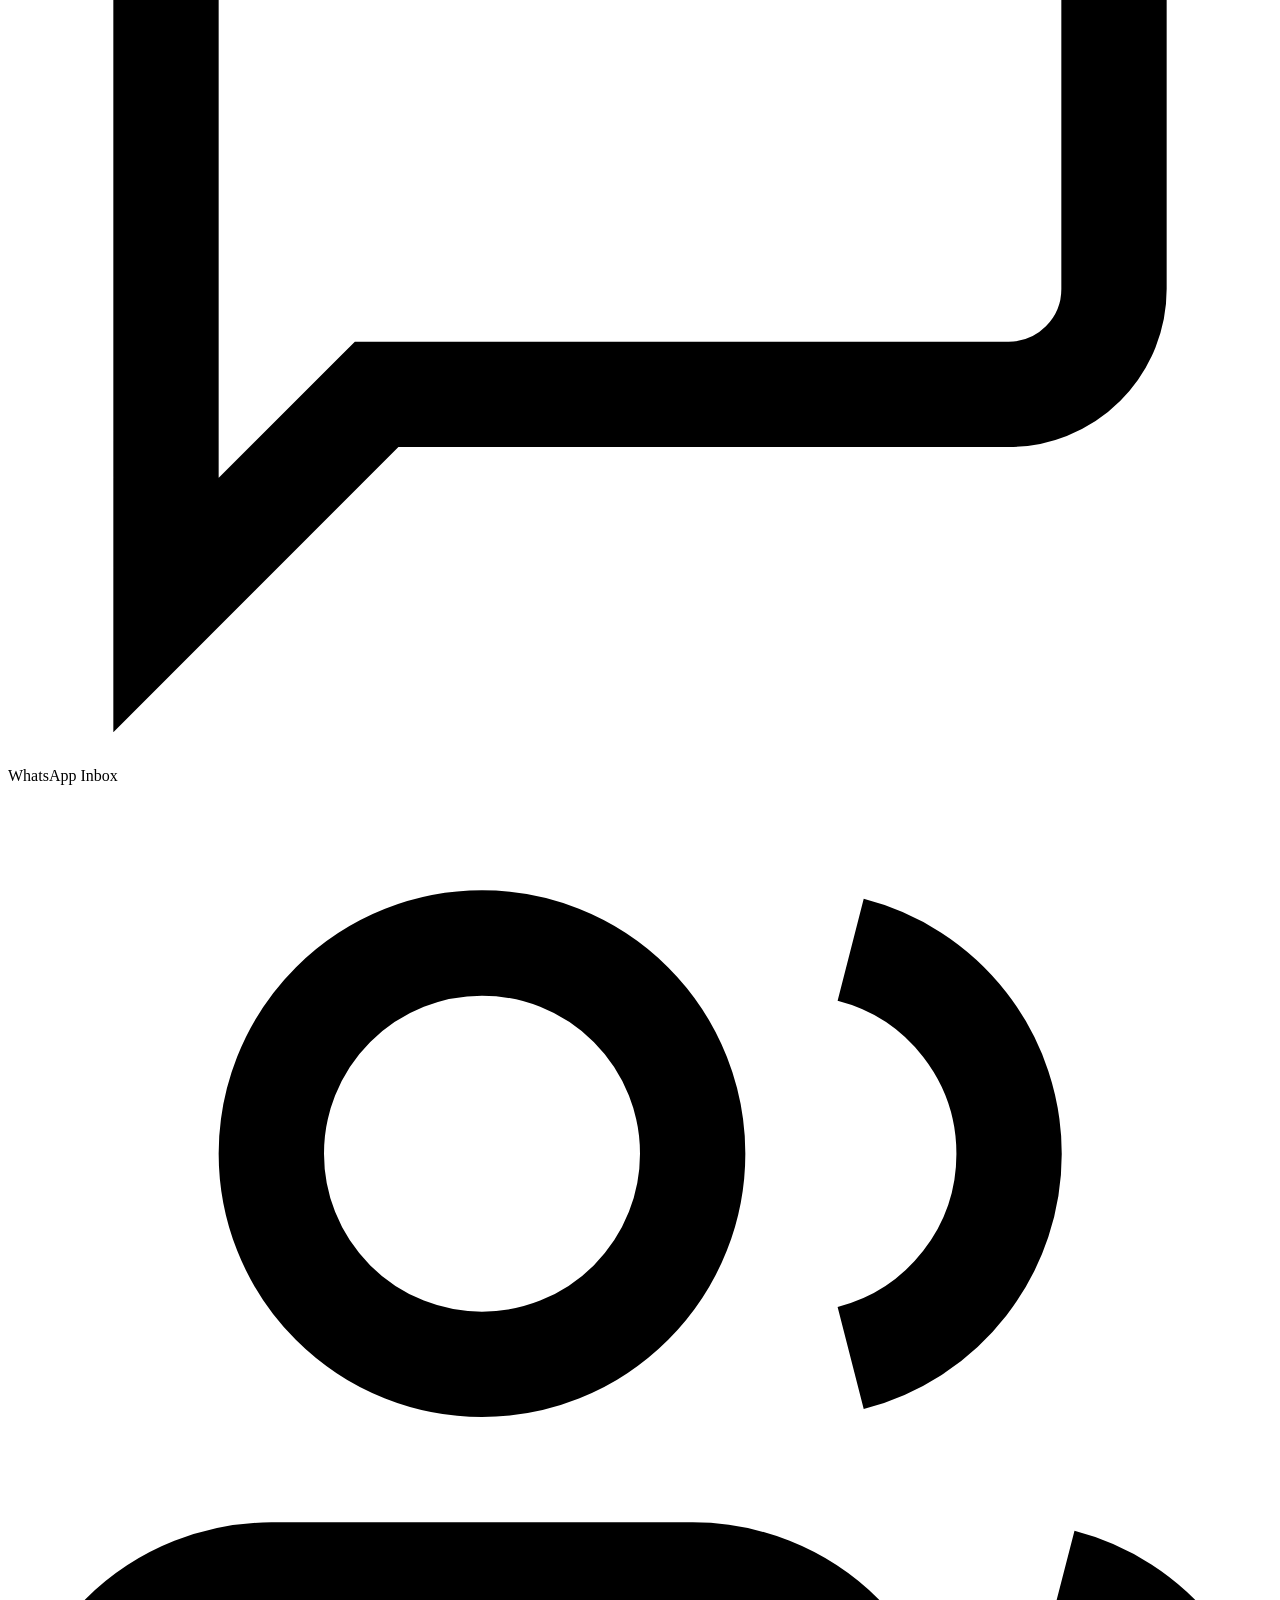
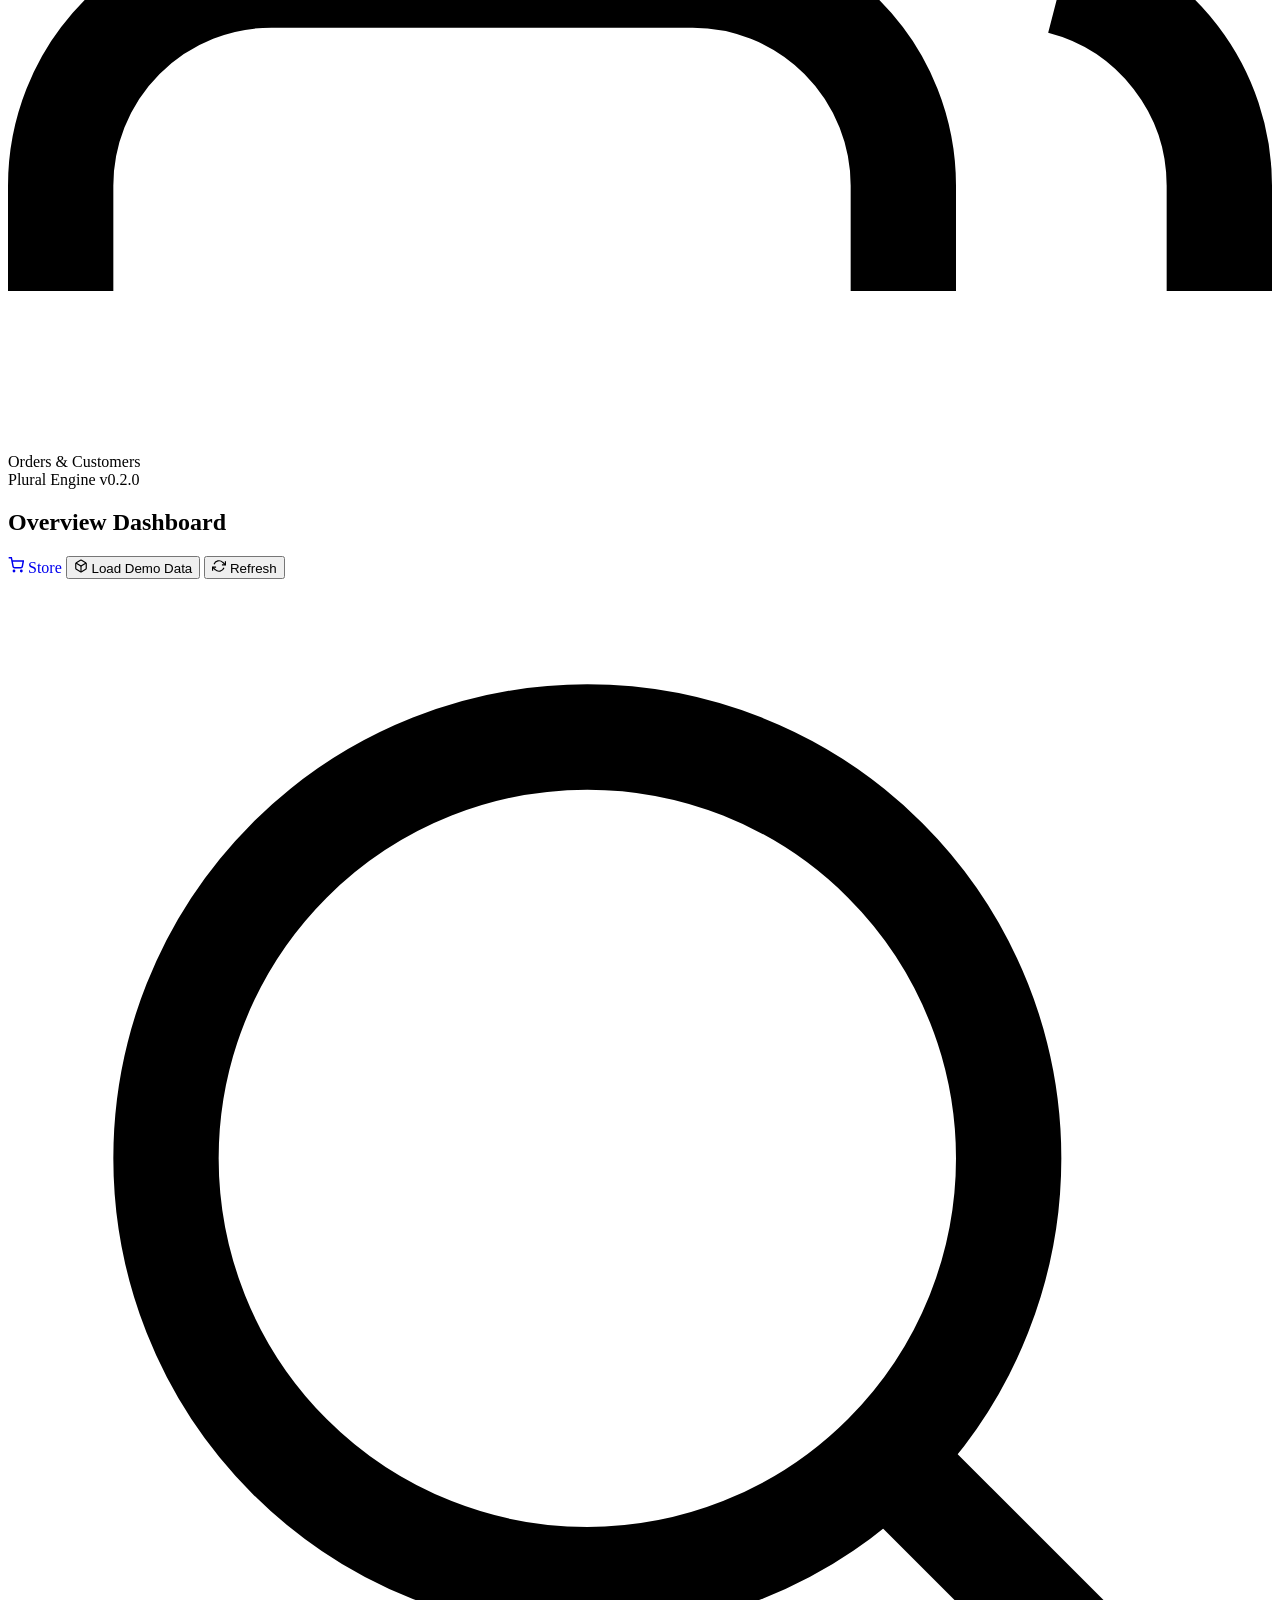
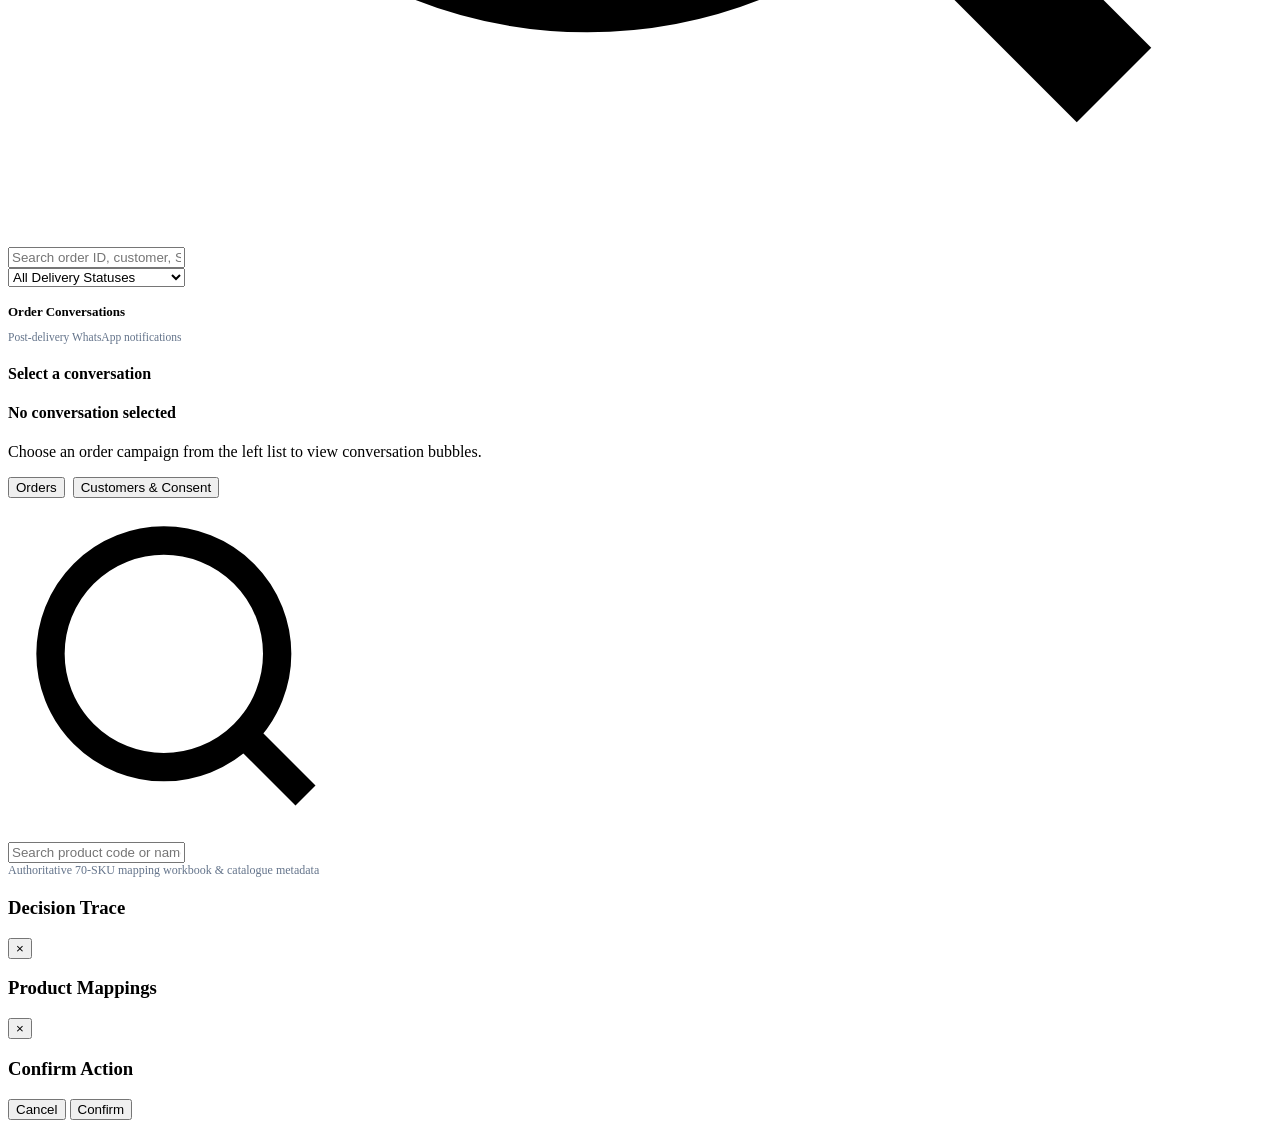
==== commit 27aafce6: "fix(topbar): remove simulator mode badge and enlarge store button labeled Store" ====
--- a/backend/app/static/simulator/index.html
+++ b/backend/app/static/simulator/index.html
@@ -59,14 +59,14 @@
         </div>
 
         <div class="topbar-right">
-          <div class="provider-indicator" id="provider-indicator-pill">
+          <div class="provider-indicator" id="provider-indicator-pill" style="display: none !important;">
             <span class="env-dot"></span>
             <span>Checking provider...</span>
           </div>
 
-          <a href="/" class="btn btn-primary btn-sm" style="text-decoration: none;" title="Go to Storefront Homepage">
-            <svg width="14" height="14" viewBox="0 0 24 24" fill="none" stroke="currentColor" stroke-width="2"><circle cx="9" cy="21" r="1"></circle><circle cx="20" cy="21" r="1"></circle><path d="M1 1h4l2.68 13.39a2 2 0 0 0 2 1.61h9.72a2 2 0 0 0 2-1.61L23 6H6"></path></svg>
-            <span>Storefront ↗</span>
+          <a href="/" class="btn btn-primary btn-store" id="btn-topbar-store" style="text-decoration: none;" title="Go to Store">
+            <svg width="16" height="16" viewBox="0 0 24 24" fill="none" stroke="currentColor" stroke-width="2.2"><circle cx="9" cy="21" r="1"></circle><circle cx="20" cy="21" r="1"></circle><path d="M1 1h4l2.68 13.39a2 2 0 0 0 2 1.61h9.72a2 2 0 0 0 2-1.61L23 6H6"></path></svg>
+            <span>Store</span>
           </a>
 
           <button class="btn btn-secondary btn-sm" id="btn-demo-seed">
@@ -116,7 +116,7 @@
 
         <!-- 3. WhatsApp Inbox Pane -->
         <div class="view-pane" id="view-inbox">
-          <div class="inbox-container" id="inbox-container">
+          <div class="inbox-container profile-closed" id="inbox-container">
             <!-- Left Thread List -->
             <div class="inbox-left" id="inbox-left">
               <div class="inbox-search-header">
